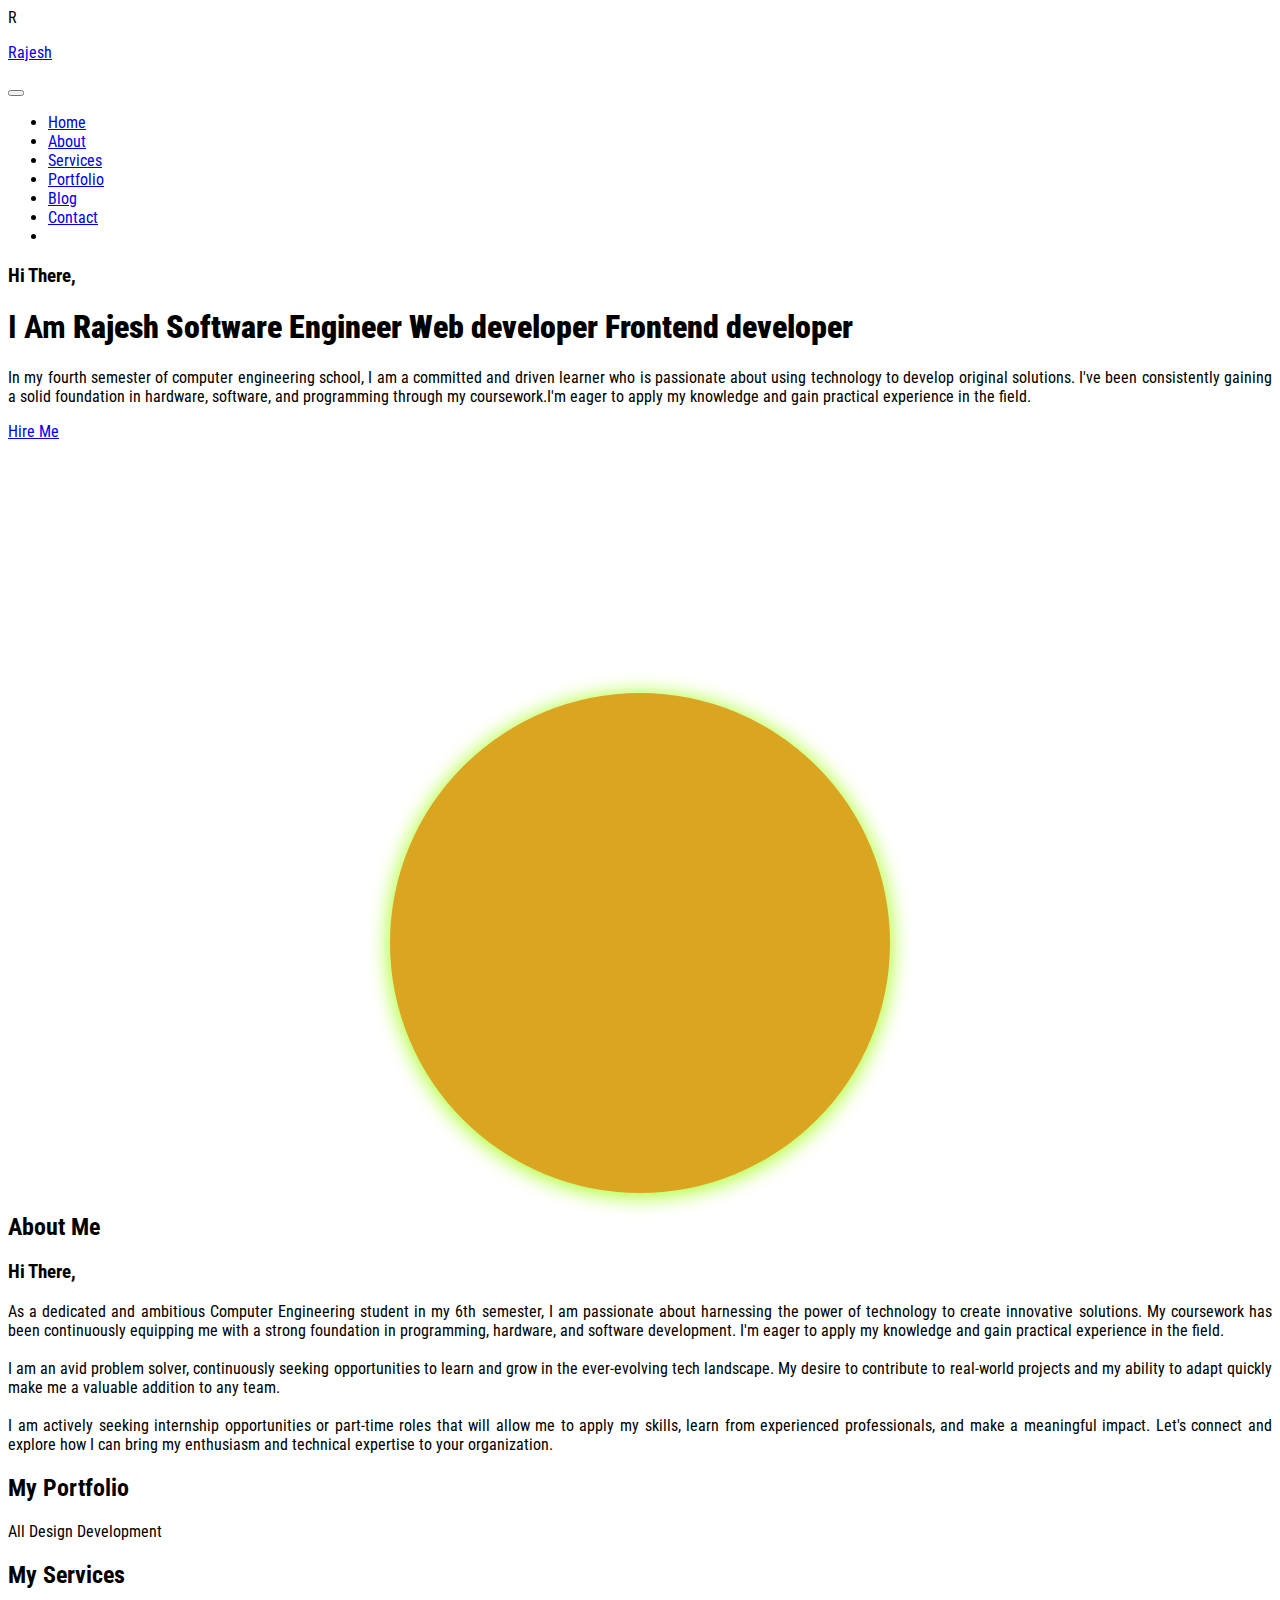
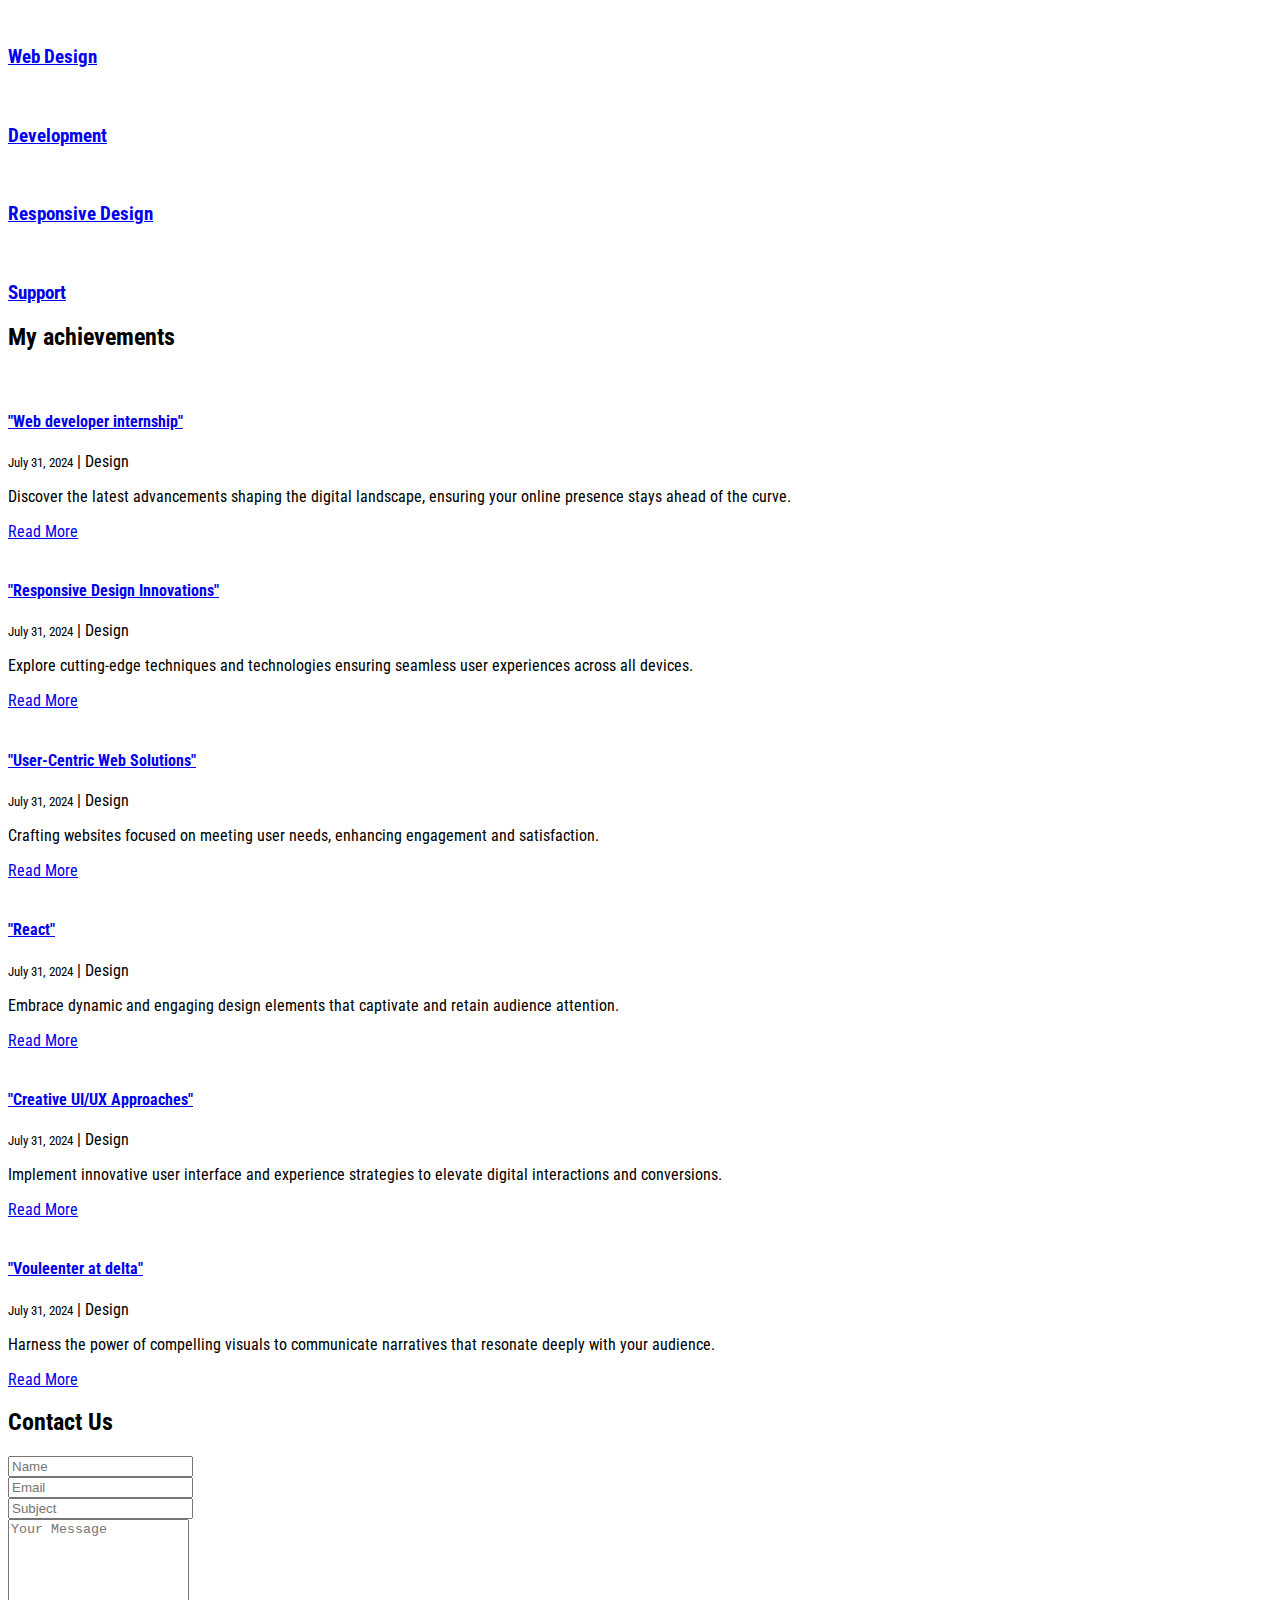
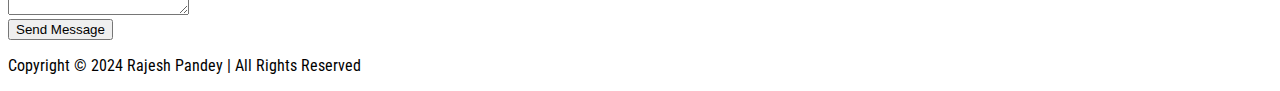
==== index2.html @ 18bfba1d "first-cmmit" ====
<!DOCTYPE html>
<html lang="en">
	<head>
		<!-- Required meta tags -->
		<meta charset="utf-8">
		<meta name="viewport" content="width=device-width, initial-scale=1, shrink-to-fit=no">

		<title>Rajesh's portfolio</title>
		<link rel="preconnect" href="https://fonts.googleapis.com">
<link rel="preconnect" href="https://fonts.gstatic.com" crossorigin>
<link href="https://fonts.googleapis.com/css2?family=Roboto+Condensed:ital,wght@0,100..900;1,100..900&display=swap" rel="stylesheet">
		<!-- Bootstrap CSS -->
		<link rel="stylesheet" type="text/css" href="assets/css/bootstrap.min.css" >	
		
		<!--Favicon for this site -->
		<link rel="icon" href="assets/img/favicon.jpeg"/>
		
		<!-- Fonts -->
		<link rel="stylesheet" type="text/css" href="assets/fonts/font-awesome.min.css">
		
		<!-- Icon -->
		<link rel="stylesheet" type="text/css" href="assets/fonts/simple-line-icons.css">
    <!-- Option 1: Include in HTML -->
    <link rel="stylesheet" href="https://cdn.jsdelivr.net/npm/bootstrap-icons@1.3.0/font/bootstrap-icons.css">
		
		<!-- Slicknav -->
		<link rel="stylesheet" type="text/css" href="assets/css/slicknav.css">
		
		<!-- Owl-carousel -->
		<link rel="stylesheet" type="text/css" href="assets/css/owl.carousel.min.css">
		<link rel="stylesheet" type="text/css" href="assets/css/owl.theme.default.min.css">
		
		<!-- Nivo Lightbox -->
		<link rel="stylesheet" type="text/css" href="assets/css/nivo-lightbox.css" >
		
		<!-- Text-animated -->
		<link rel="stylesheet" type="text/css" href="assets/css/animated-headline.css" >
		
		<!-- Normalize -->
		<link rel="stylesheet" type="text/css" href="assets/css/normalize.css">
		
		<!-- Animate -->
		<link rel="stylesheet" type="text/css" href="assets/css/animate.css">
		
		<!-- Main Style -->
		<link rel="stylesheet" type="text/css" href="assets/css/main.css">
		
		<!-- Responsive Style -->
		<link rel="stylesheet" type="text/css" href="assets/css/responsive.css">					
	<style>
    body{
		font-family: "Roboto Condensed", sans-serif;
	}
		.image-container {
    position: relative;
		margin-top: 20%;
  }
  
  .image-circle {
    width: 500px;
    height: 500px;
    background-color: goldenrod;
    border-radius: 50%;
    display: flex;
    justify-content: center;
    align-items: center;
    box-shadow: 0 2px 20px 2px greenyellow; /* Circle shadow */
    margin: 0 auto;
    position: relative;
  }
  .image-circle:hover{
    box-shadow: 0 2px 20px 2px violet;
    transition: all .3s ease; /* Circle shadow */
  }
  
  .profile-img {
    width: 460px;
    height: 460px;
    border-radius: 50%;
    object-fit: cover;
    position: absolute;
		top: 30px;
   
  }
  #toggle-page-btn{
    background-color: black;
  }
	@media only screen and (max-width: 505px) {
		.image-circle {
    width: 350px;
    height: 350px;}
		.profile-img {
			width: 320px;
			height: 305px;
		}
	}
	</style>
	</head>
  
	<body data-spy="scroll" data-offset="80">

		
			<!-- START PRELOADER -->
			<div class="preloader">
				<div class="loader">
					<div class="loader-outter"></div>
					<div class="loader-inner"></div>

					<span>R</span>
				
				</div>
			</div>
		<!-- END PRELOADER -->
		<!-- START NAVBAR -->
			<nav class="navbar navbar-toggleable-sm fixed-top navbar-light bg-faded site-navigation light_bg_menu">
				<div class="container">
					<a class="navbar-brand" href="index2.html"><p>Rajesh</p></a>          
				    <button class="navbar-toggler" type="button" data-toggle="collapse" data-target="#navbarCollapse" aria-controls="navbarCollapse" aria-expanded="false" aria-label="Toggle navigation">
						<span class="navbar-toggler-icon"></span>
				    </button>
				    <div class="collapse navbar-collapse justify-content-end" id="navbarCollapse">
						<ul class="navbar-nav">
						  <li class="nav-item"><a class="nav-link" href="#home">Home</a></li>
						  <li class="nav-item"><a class="nav-link" href="#about">About</a></li>
						  <li class="nav-item"><a class="nav-link" href="#services">Services</a></li>				
						  <li class="nav-item"><a class="nav-link" href="#portfolio">Portfolio</a></li>				  			
						  <li class="nav-item"><a class="nav-link" href="#blog">Blog</a></li>			
						  <li class="nav-item"><a class="nav-link" href="#contact">Contact</a></li>
              <li class="nav-item"><button id="toggle-page-btn" style="width: 35px;height: 5vh; border-radius: 50%; position: absolute; right: -15%; top: -5%;"></button></li> 
						</ul>
				    </div>
				</div>
			</nav>      
		<!-- END NAVBAR -->
		
		<!-- Hero Area Start -->
			<section id="home" class="light_bg">
				<div id="particles-js"></div>
				<div class="container">
					<div class="row">
						<div class="col-lg-6 col-md-6">
							<div class="banner_content">
								<h3>Hi There,</h3>
								<h1 class="cd-headline clip">
									<span class="fw_600">I Am</span>
									<span class="cd-words-wrapper">
										<b class="is-visible fw_600">Rajesh</b>
										<b class="fw_600">Software Engineer</b>
										<b class="fw_600">Web developer</b>
										<b class="fw_600">Frontend developer</b>
									</span>
								</h1>
								<p style="text-align: justify;">In my fourth semester of computer engineering school, I am a committed and driven learner who is passionate about using technology to develop original solutions. I've been consistently gaining a solid foundation in hardware, software, and programming through my coursework.I'm eager to apply my knowledge and gain practical experience in the field.</p>
								<a href="#contact" class="btn btn-secondary banner_btn">Hire Me</a>								
							</div>
						</div>
					  <div class="col-md-6 text-center">
							<div class="image-container">
								<div class="image-circle">
									<img src="/assets/img/mee.png" alt="Profile Picture" class="profile-img">
								</div>
							</div>
						</div>
					</div>
				</div>
				
			</section>
		<!-- Hero Area End -->
		<!-- Portfolio Section -->
   <!--About-->
		<section id="about" class="light_bg section-padding" >
			<div class="container">
				<h2 class="section-title wow flipInX" data-wow-delay="0.4s" ><span>About </span>Me</h2>
				<div class="row">
				
						<div class="banner_content" style="margin-top: 0%;">
							<h3 class="container">Hi There,</h3>
							<div class="controls text-center">
							<p style="text-align: justify;" class="container">
								<span class=" wow fadeInDown" data-wow-delay="0.5s">As a dedicated and ambitious Computer Engineering student in my 6th semester, I am passionate about harnessing the power of technology to create innovative solutions. My coursework has been continuously equipping me with a strong foundation in programming, hardware, and software development. I'm eager to apply my knowledge and gain practical experience in the field.
								</span>
             <br><br>
						 <span class=" wow fadeInUp" data-wow-delay="0.9s">
								I am an avid problem solver, continuously seeking opportunities to learn and grow in the ever-evolving tech landscape. My desire to contribute to real-world projects and my ability to adapt quickly make me a valuable addition to any team.</span>
								<br>
								<br>
							<span class=" wow fadeInDown" data-wow-delay="1.3s">I am actively seeking internship opportunities or part-time roles that will allow me to apply my skills, learn from experienced professionals, and make a meaningful impact. Let's connect and explore how I can bring my enthusiasm and technical expertise to your organization.</p>
							</div>			
						</div>
					</div>
			
			</div>
  </section>
	
		<!-- Portfolio Section -->
			<section id="portfolio" class="light_bg section-padding">
				<!-- Container Starts -->
				<div class="container">        
					<h2 class="section-title wow flipInX" data-wow-delay="0.4s">My <span>Portfolio</span></h2>
					<div class="row">          
						<div class="col-md-12">
							<!-- Portfolio Controller/Buttons -->
							<div class="controls text-center">
							  <a class="filter active btn btn-common" data-filter="all">
								All 
							  </a>
							  <a class="filter btn btn-common" data-filter=".design">
								Design 
							  </a>
							  <a class="filter btn btn-common" data-filter=".development">
								Development
							  </a>
							  
							</div>
             </div>
						</div>
            </div>
            </section>
       
						
		
		<!-- Services Section Start -->
		<section id="services" class="light_bg services section-padding">
			<h2 class="section-title wow flipInX" data-wow-delay="0.4s">My <span>Services</span></h2>
			<div class="container">
				<div class="row">
					<!-- Services item -->
					<div class="col-lg-6 col-md-4 col-xs-12">
						<div class="services-item wow fadeInDown" data-wow-delay="0.3s">
							<div class="icon">
								<img src="assets/img/service/icon-responsive.svg" alt=""/>
							</div>
							<div class="services-content">
								<h3><a href="#">Web Design</a></h3>
								
							</div>
						</div>
					</div>
				  <!-- Services item -->
					<div class="col-lg-6 col-md-6 col-xs-12">
						<div class="services-item wow fadeInDown" data-wow-delay="0.6s">
							<div class="icon">
								<img src="assets/img/service/icon-email.svg" alt=""/>
							</div>
							<div class="services-content">
								<h3><a href="#">Development</a></h3>
								
							</div>
						</div>
					</div>
					
					<!-- Services item -->
					<div class="col-lg-6 col-md-6 col-xs-12">
						<div class="services-item wow fadeInLeft" data-wow-delay="0.9s">
							<div class="icon">
								<img src="assets/img/service/icon-easy.svg" alt=""/>
							</div>
							<div class="services-content">
								<h3><a href="#">Responsive Design</a></h3>
							
							</div>
						</div>
					</div>
				
					<!-- Services item -->
					<div class="col-lg-6 col-md-6 col-xs-12">
						<div class="services-item wow fadeInRight" data-wow-delay="0.9s">
							<div class="icon"> 
								<img src="assets/img/service/icon-responsive.svg" alt=""/>
							</div>
							<div class="services-content">
								<h3><a href="#">Support</a></h3>
								
							</div>
						</div>
					</div>
				</div>
			</div>
		</section>
	<!-- Services Section End -->
		
	
		
		
		<!-- START BLOG -->
			<div id="blog" class="light_bg blog-area section-padding">
				<h2 class="section-title wow flipInX" data-wow-delay="0.4s">My <span>achievements</span></h2>
				<div class="container">							
					<div class="row">
						<div class="col-lg-4 col-md-4 col-xs-12">
							<div class="single_blog wow fadeInLeft">
								<div class="blog-thumb">
									<div class="blog-image">
									   <a href="#"><img src="assets/img/b4.png" class="img-responsive" alt=""/></a>
									</div>
									<div class="blog-info">
										<a href="#"><h4>
											"Web developer internship"</h4></a>
										<small><i class="fa fa-clock-o"></i>July 31, 2024</small>
										<span>| Design</span>											
										<p>Discover the latest advancements shaping the digital landscape, ensuring your online presence stays ahead of the curve.</p>
										<a href="#" class="btn blog_btn btn-secondary">Read More</a>
									</div>
								</div>
							</div>
						</div>
						<div class="col-lg-4 col-md-4 col-xs-12">
							<div class="single_blog wow fadeInUp">
								<div class="blog-thumb">
									<div class="blog-image">
									   <a href="#"><img src="assets/img/b3.png" class="img-responsive" alt=""/></a>
									</div>
									<div class="blog-info">
										<a href="#"><h4>"Responsive Design Innovations"</h4></a>
										<small><i class="fa fa-clock-o"></i>July 31, 2024</small>
										<span>| Design</span>											
										<p> Explore cutting-edge techniques and technologies ensuring seamless user experiences across all devices.</p>
										<a href="#" class="btn blog_btn btn-secondary">Read More</a>
									</div>
								</div>
							</div>
						</div>
						<div class="col-lg-4 col-md-4 col-xs-12">
							<div class="single_blog wow fadeInRight">
								<div class="blog-thumb">
									<div class="blog-image">
									   <a href="#"><img src="assets/img/b5.png" class="img-responsive" alt=""/></a>
									</div>
									<div class="blog-info">
										<a href="#"><h4>"User-Centric Web Solutions"</h4></a>
										<small><i class="fa fa-clock-o"></i>July 31, 2024</small>
										<span>| Design</span>											
										<p> Crafting websites focused on meeting user needs, enhancing engagement and satisfaction.</p>
										<a href="#" class="btn blog_btn btn-secondary">Read More</a>
									</div>
								</div>
							</div>
						</div>
					</div>
				</div><!--- END CONTAINER -->	

				<div class="container">							
					<div class="row">
						<div class="col-lg-4 col-md-4 col-xs-12">
							<div class="single_blog wow fadeInLeft">
								<div class="blog-thumb">
									<div class="blog-image">
									   <a href="#"><img src="assets/img/b8.jpg" class="img-responsive" alt=""/></a>
									</div>
									<div class="blog-info">
										<a href="#"><h4>"React"</h4></a>
										<small><i class="fa fa-clock-o"></i>July 31, 2024</small>
										<span>| Design</span>											
										<p> Embrace dynamic and engaging design elements that captivate and retain audience attention.</p>
										<a href="https://www.instagram.com/the_gaurav_codes/?igsh=MWs2NnpxZHd4YWh4cg%3D%3D" class="btn blog_btn btn-secondary">Read More</a>
									</div>
								</div>
							</div>
						</div>
						<div class="col-lg-4 col-md-4 col-xs-12">
							<div class="single_blog wow fadeInUp">
								<div class="blog-thumb">
									<div class="blog-image">
									   <a href="#"><img src="assets/img/b7.png" class="img-responsive" alt=""/></a>
									</div>
									<div class="blog-info">
										<a href="#"><h4>"Creative UI/UX Approaches"</h4></a>
										<small><i class="fa fa-clock-o"></i>July 31, 2024</small>
										<span>| Design</span>											
										<p>Implement innovative user interface and experience strategies to elevate digital interactions and conversions.</p>
										<a href="#" class="btn blog_btn btn-secondary">Read More</a>
									</div>
								</div>
							</div>
						</div>
						<div class="col-lg-4 col-md-4 col-xs-12">
							<div class="single_blog wow fadeInRight">
								<div class="blog-thumb">
									<div class="blog-image">
									   <a href="#"><img src="assets/img/b2.png" class="img-responsive" alt=""/></a>
									</div>
									<div class="blog-info">
										<a href="#"><h4>"Vouleenter at delta"</h4></a>
										<small><i class="fa fa-clock-o"></i>July 31, 2024</small>
										<span>| Design</span>											
										<p>Harness the power of compelling visuals to communicate narratives that resonate deeply with your audience.</p>
										<a href="#" class="btn blog_btn btn-secondary">Read More</a>
									</div>
								</div>
							</div>
						</div>
					</div>
				</div><!--- END CONTAINER -->	
			</div>
		<!-- END BLOG -->

   

		<!-- Contact Section Start -->
			<section id="contact" class="light_bg section-padding">      
				<div class="contact-form">
					<div class="container">
						<h2 class="section-title wow flipInX" data-wow-delay="0.4s">Contact <span>Us</span></h2>  
						<style>
							.center-div {
							  margin: 0 auto; /* This will center the div horizontally */
							  max-width: 100%; /* Ensures the div doesn't exceed the width of its container */
							  /* Add any additional styling you need */
							}
						  </style>
						<div class="row contact-form-area">   												
							<div class="col-md-12 col-lg-8 col-sm-8 center-div">
								<div class="contact_form wow fadeInLeft">
									<form action="https://api.web3forms.com/submit" method="POST">
										<input type="hidden" name="access_key" value="73966fe9-683a-4d85-af92-bd283aa87a34">
										<div class="contact_input_area">
											<div id="success_fail_info"></div>
											<div class="row">
												<!-- Form Group -->
												<div class="col-12">
													<div class="form-group">
														<input type="text" name="name" class="form-control" placeholder="Name" required="required">
													</div>
												</div>
												<!-- Form Group -->
												<div class="col-12 col-lg-6">
													<div class="form-group">
														<input type="email" name="email" class="form-control" placeholder="Email" required="required">
													</div>
												</div>
												<!-- Form Group -->
												<div class="col-12 col-lg-6">
													<div class="form-group">
														<input type="text" name="subject" class="form-control" placeholder="Subject" required="required">
													</div>
												</div>
												<!-- Form Group -->
												<div class="col-12">
													<div class="form-group">
														<textarea rows="6" name="message" class="form-control" placeholder="Your Message" required="required"></textarea>
													</div>
												</div>
												<!-- Button -->
												<div class="col-12 text-center">
													<button type="submit" value="Send message" name="submit" id="submitButton" class="btn btn-secondary ct_btn" title="Submit Your Message!">Send Message</button>
												</div>
											</div>
										</div>
									</form>
								</div>
							</div>
							
						</div> 
					</div>
				</div>   
			</section>
		<!-- Contact Section End -->

		<!-- Footer Section Start -->
			<footer class="footer-area" style="background-color: white;">
				<div class="container">
					<div class="row">
						<div class="col-lg-12">
							<div class="footer-text text-center wow fadeInDown" data-wow-delay="0.3s">
								<p style="color: black;">Copyright &copy; 2024 Rajesh Pandey | All Rights Reserved</p>
							</div>
						</div>
					</div>
				</div>
			</footer>
		<!-- Footer Section End -->

		<!-- Go to Top Link -->
		<a href="#" class="back-to-top">
			<i class="fa fa-arrow-up"></i>
		</a>

		<!-- jQuery first, then Popper.js, then Bootstrap JS -->
		<script src="assets/js/jquery-min.js"></script>
		<script src="assets/js/popper.min.js"></script>
		<script src="assets/js/bootstrap.min.js"></script>
		<script src="assets/js/modernizr-2.8.3.min.js"></script>
		<script src="assets/js/particles.min.js"></script>
		<script src="assets/js/app.js"></script>
		<script src="assets/js/jquery.nav.js"></script>
		<script src="assets/js/smooth-scroll.js"></script>
		<script src="assets/js/owl.carousel.min.js"></script>
		<script src="assets/js/jquery.mixitup.js"></script>
		<script src="assets/js/animated-headline.js"></script>
		<script src="assets/js/jquery.counterup.min.js"></script>
		<script src="assets/js/waypoints.min.js"></script>
		<script src="assets/js/wow.js"></script>
		<script src="assets/js/jquery.easing.min.js"></script>  
		<script src="assets/js/nivo-lightbox.js"></script>
		<script src="assets/js/form-contact.js"></script>
		<script src="assets/js/main.js"></script>
		<script>
			document.getElementById('toggle-page-btn').addEventListener('click', () => {
				window.location.href = 'index.html'; // Redirect to index.html
			});
		</script>
	</body>

</html>
---- assets/css/responsive.css ----
/* only small desktops */
@media (min-width: 992px) and (max-width: 1199px) {
  #hero-area .contents .head-title {
    font-size: 40px;
  }
  .services-item .services-content h3 a {
    font-size: 14px;
  }
	.image-circle {
    width: 400px;
    height: 400px;}
		.profile-img {
			width: 360px;
			height: 360px;
		}
}

/* tablets */
@media (max-width: 991px) {
	.banner_content h1{
		font-size: 30px;
	}
	.banner_content p {
		max-width: 100%;
		margin: 0 auto;
	}
	.banner_content{
		margin-top: 130px;
	}
	.about-content {
		margin-top: 30px;
	}
	.section-title {
		font-size: 30px;
		margin-bottom: 30px;
	}
	.section-title:after {
		content: "";
		position: absolute;
		padding: 38px;
	}
	.services-item {
		margin-bottom: 30px;
	}
	.testimonial .description {
		text-align: center;
		padding: 20px 0;
	}
	.image-circle {
    width: 400px;
    height: 400px;}
		.profile-img {
			width: 360px;
			height: 360px;
		}
}

/* only small tablets */
@media (min-width: 768px) and (max-width: 991px) {
	.section-title {
		font-size: 30px;
		margin-bottom: 70px;
	}
	.services-item .services-content h3 a {
		font-size: 18px;
	}
	.services-item {
		margin-bottom: 30px;
	}
	.image-circle {
    width: 360px;
    height: 360px;}
		.profile-img {
			width: 300px;
			height: 300px;
		}
	
}

/* mobile or only mobile */
@media (max-width: 767px) {
	.navbar-light .navbar-nav .nav-link {
		color: #333;
		padding: 0 0 10px;
	}
	.funfact {
		margin-bottom: 30px;
	}
	.section-title {
		margin-bottom: 70px;
	}
	.navbar-brand img {
		margin: 5px 0;
	}
	.banner_content h1 {
		font-size: 60px;
	}
	.btn-common {
		font-size: 12px;
		padding: 8px 26px;
	}
	.blog-image img{
		width: 100%;
	}
	.single_blog {
		margin-bottom: 30px;
	}
	.blog-thumb h4{
		font-size: 18px;
	}
	.contact-form-area {
		padding: 40px 20px;
	}
	.footer-right-area {
		margin-bottom: 30px;
	}
	.image-circle {
    width: 360px;
    height: 360px;}
		.profile-img {
			width: 300px;
			height: 300px;
		}
}

@media only screen and (max-width: 505px) { 
	.banner_content h3{
		font-size: 18px;
	}
	.banner_content h1{
		font-size: 24px;
	}
	.about-content h3 {
		font-size: 22px;
		line-height: 30px;
	}
	.blog-thumb h4{
		font-size: 16px;
	}
	.contact-form-area h4{
		font-size: 14px;
	}
	.footer-right-contact .single-contact{
		margin: 10px 0px;
		padding: 3px 50px;
	}
	.footer-right-contact .single-contact p{
		font-size: 12px;
	}	

}
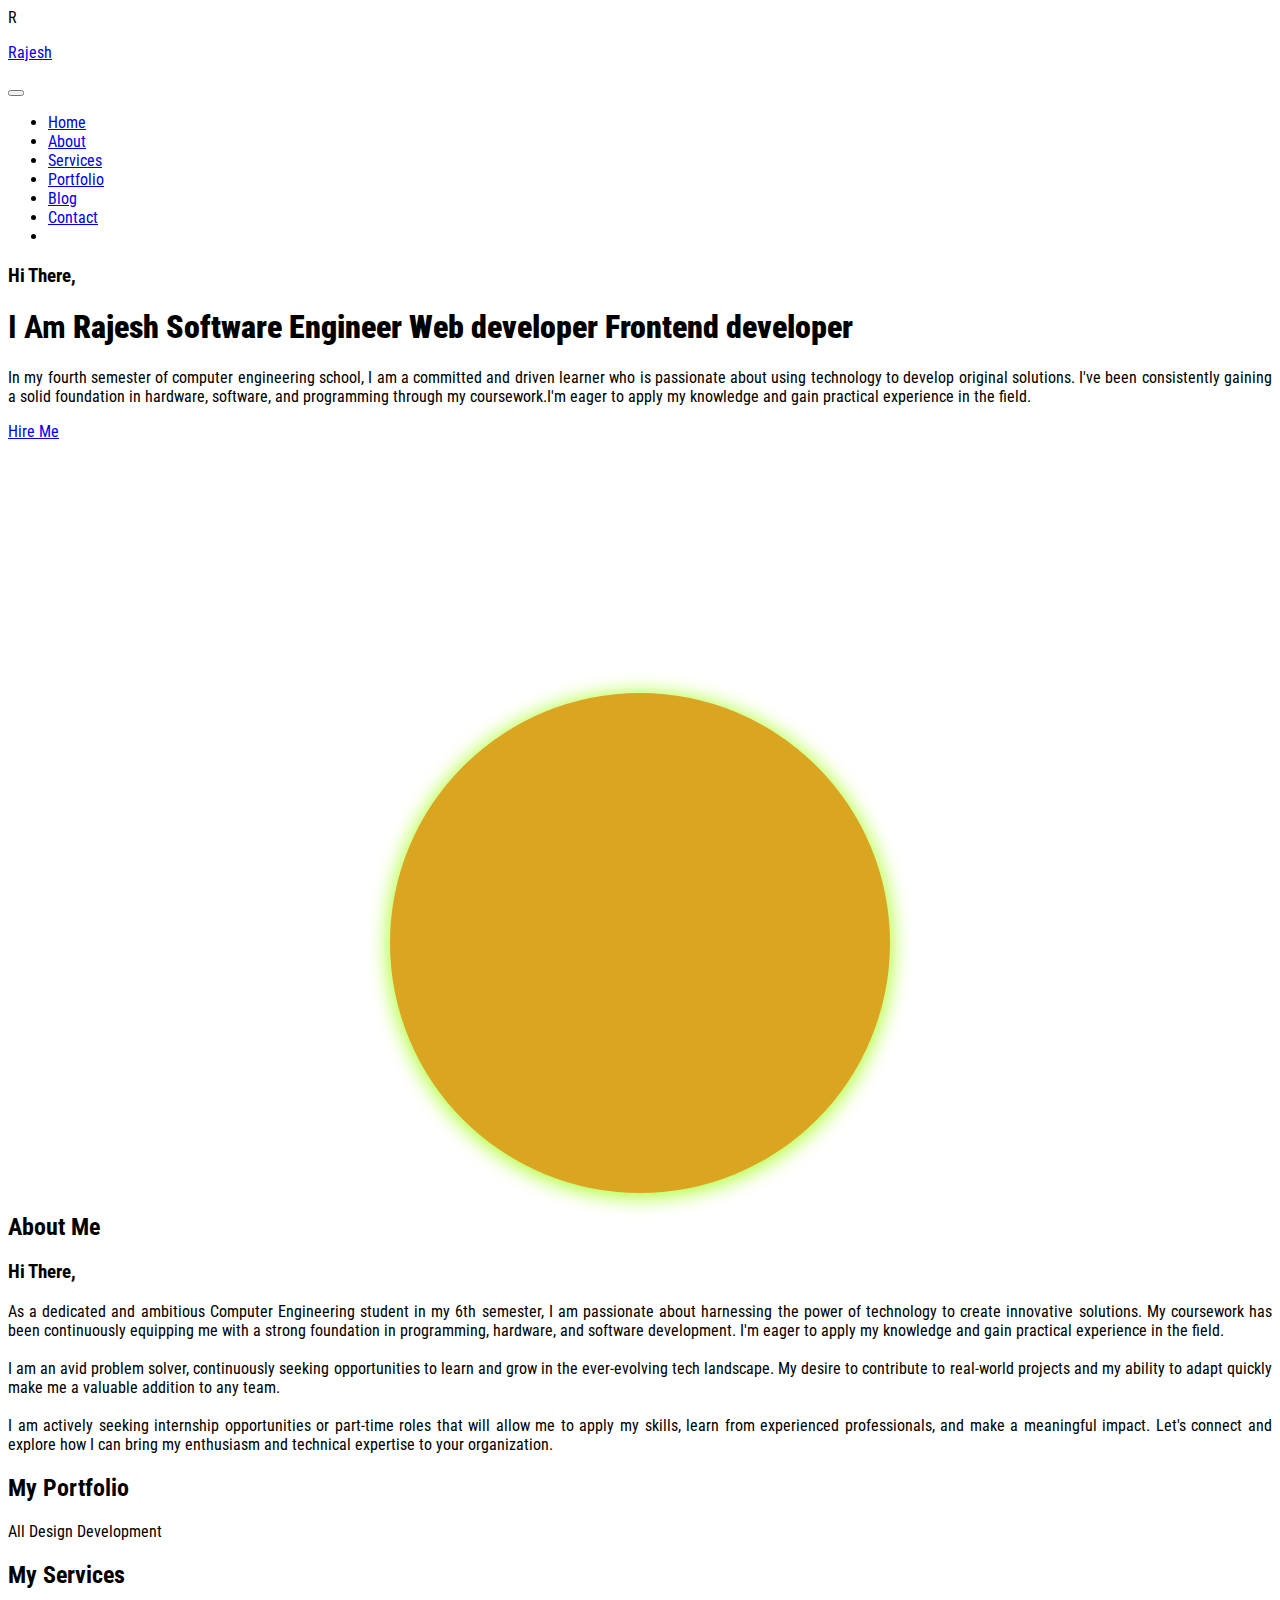
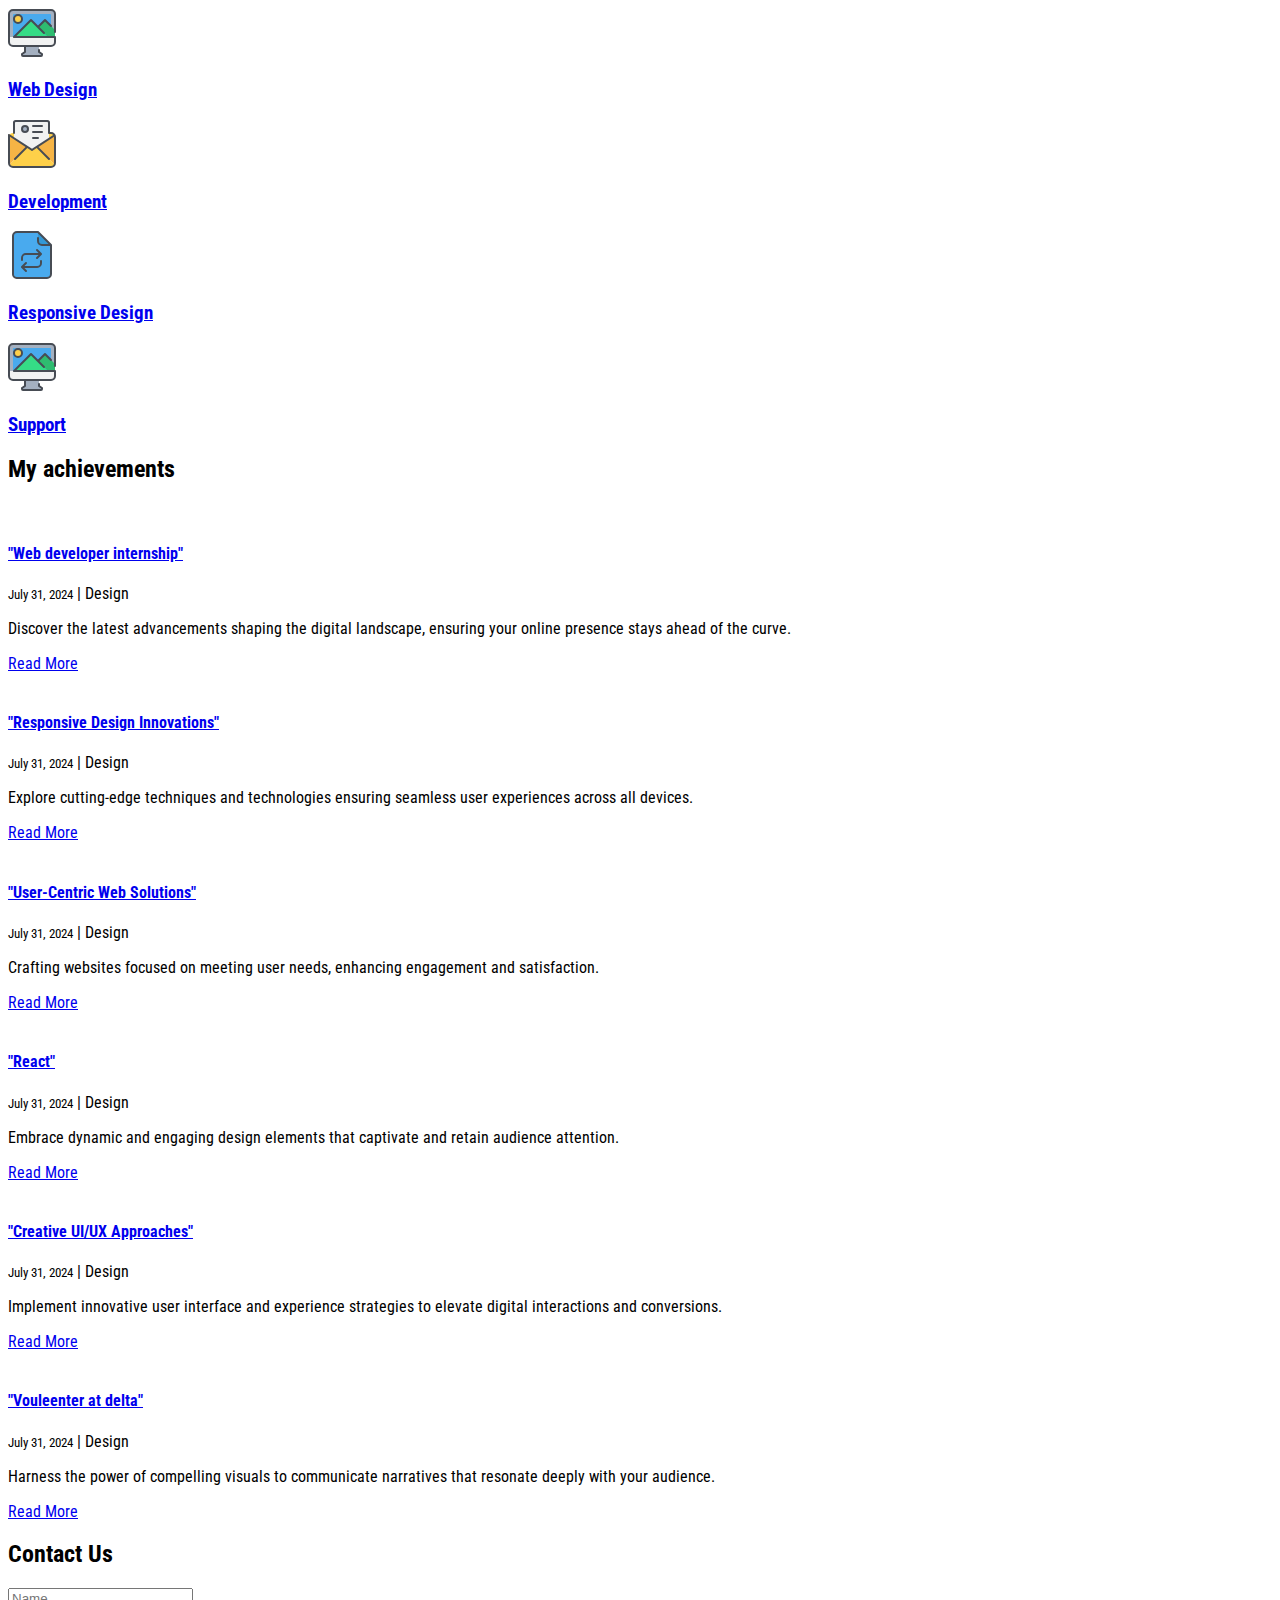
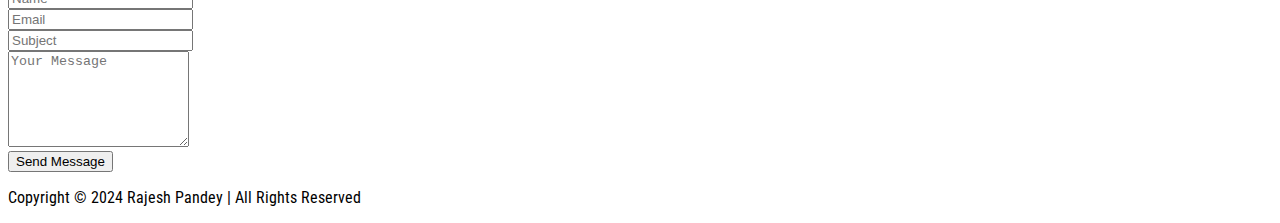
==== commit 0785c0ed: "first-cmmit" ====
--- a/index2.html
+++ b/index2.html
@@ -157,7 +157,7 @@
 					  <div class="col-md-6 text-center">
 							<div class="image-container">
 								<div class="image-circle">
-									<img src="/assets/img/mee.png" alt="Profile Picture" class="profile-img">
+									<img src="assets/i" alt="Profile Picture" class="profile-img">
 								</div>
 							</div>
 						</div>
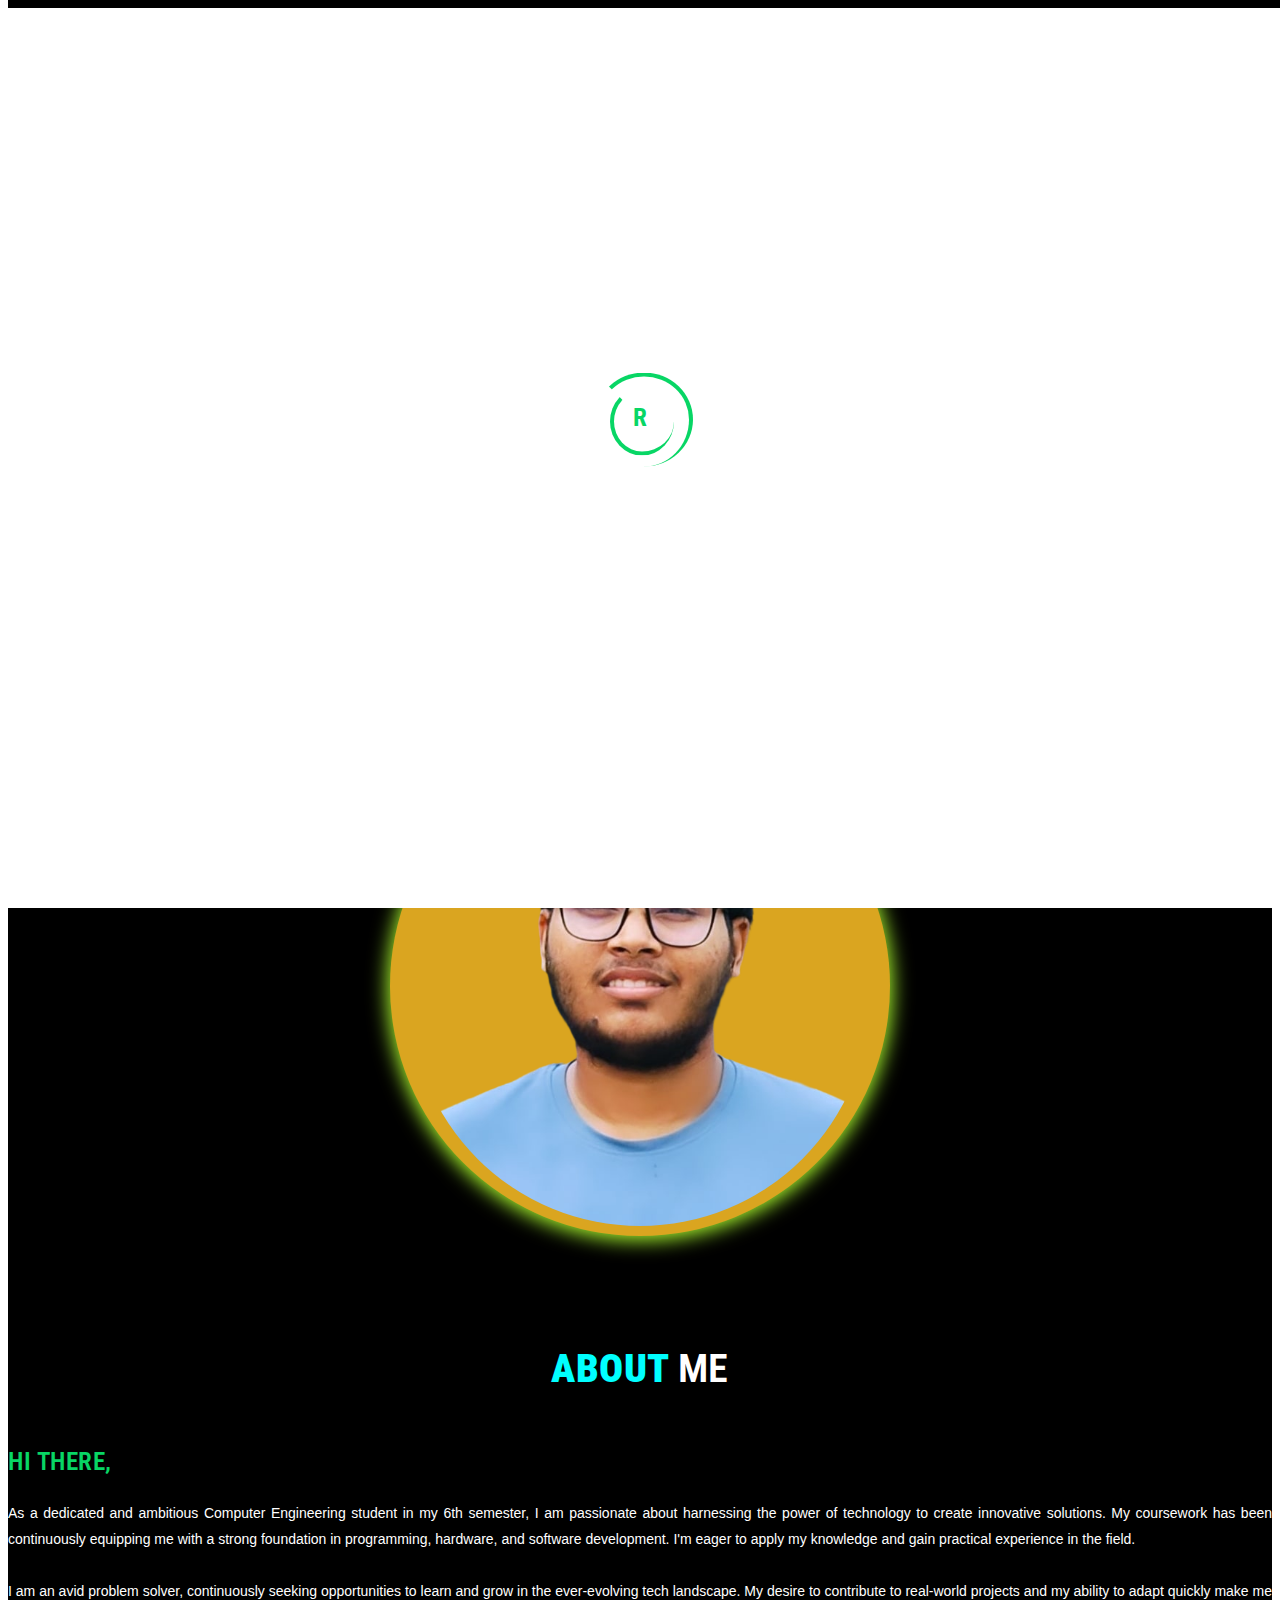
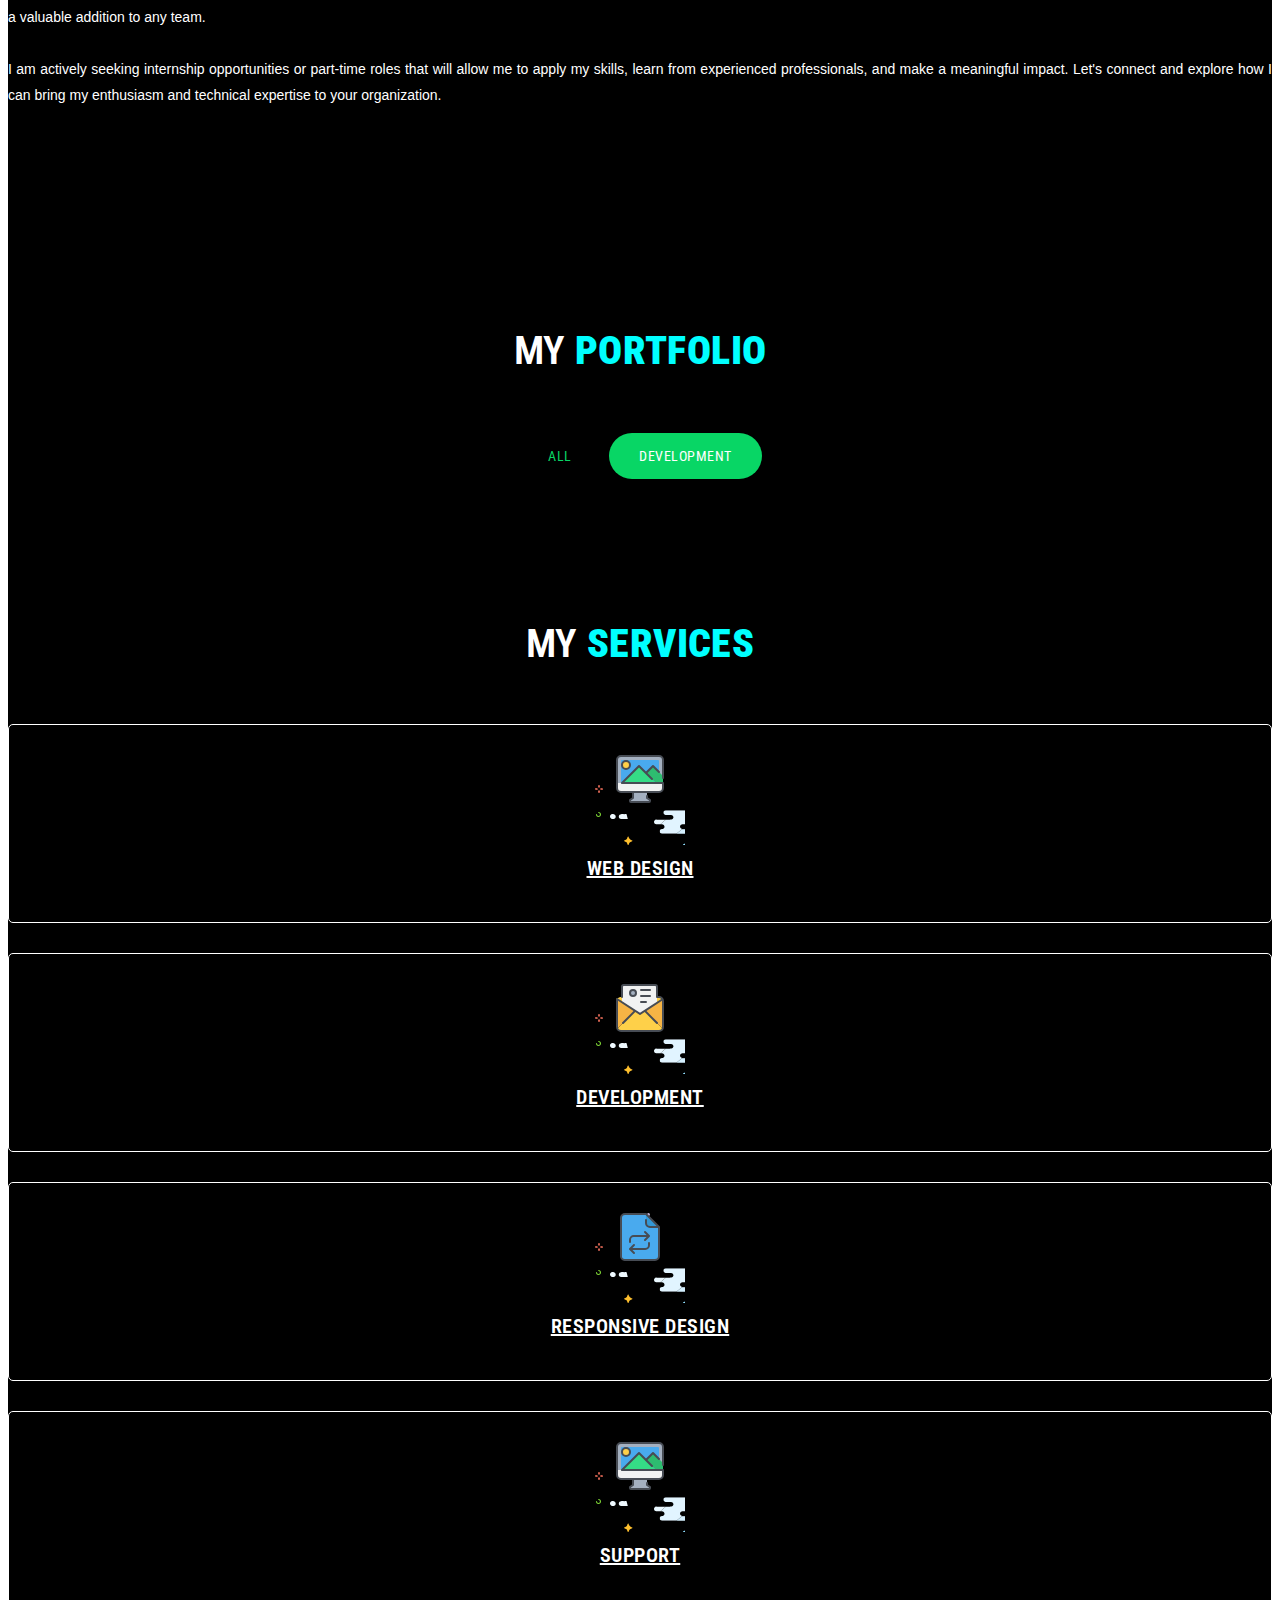
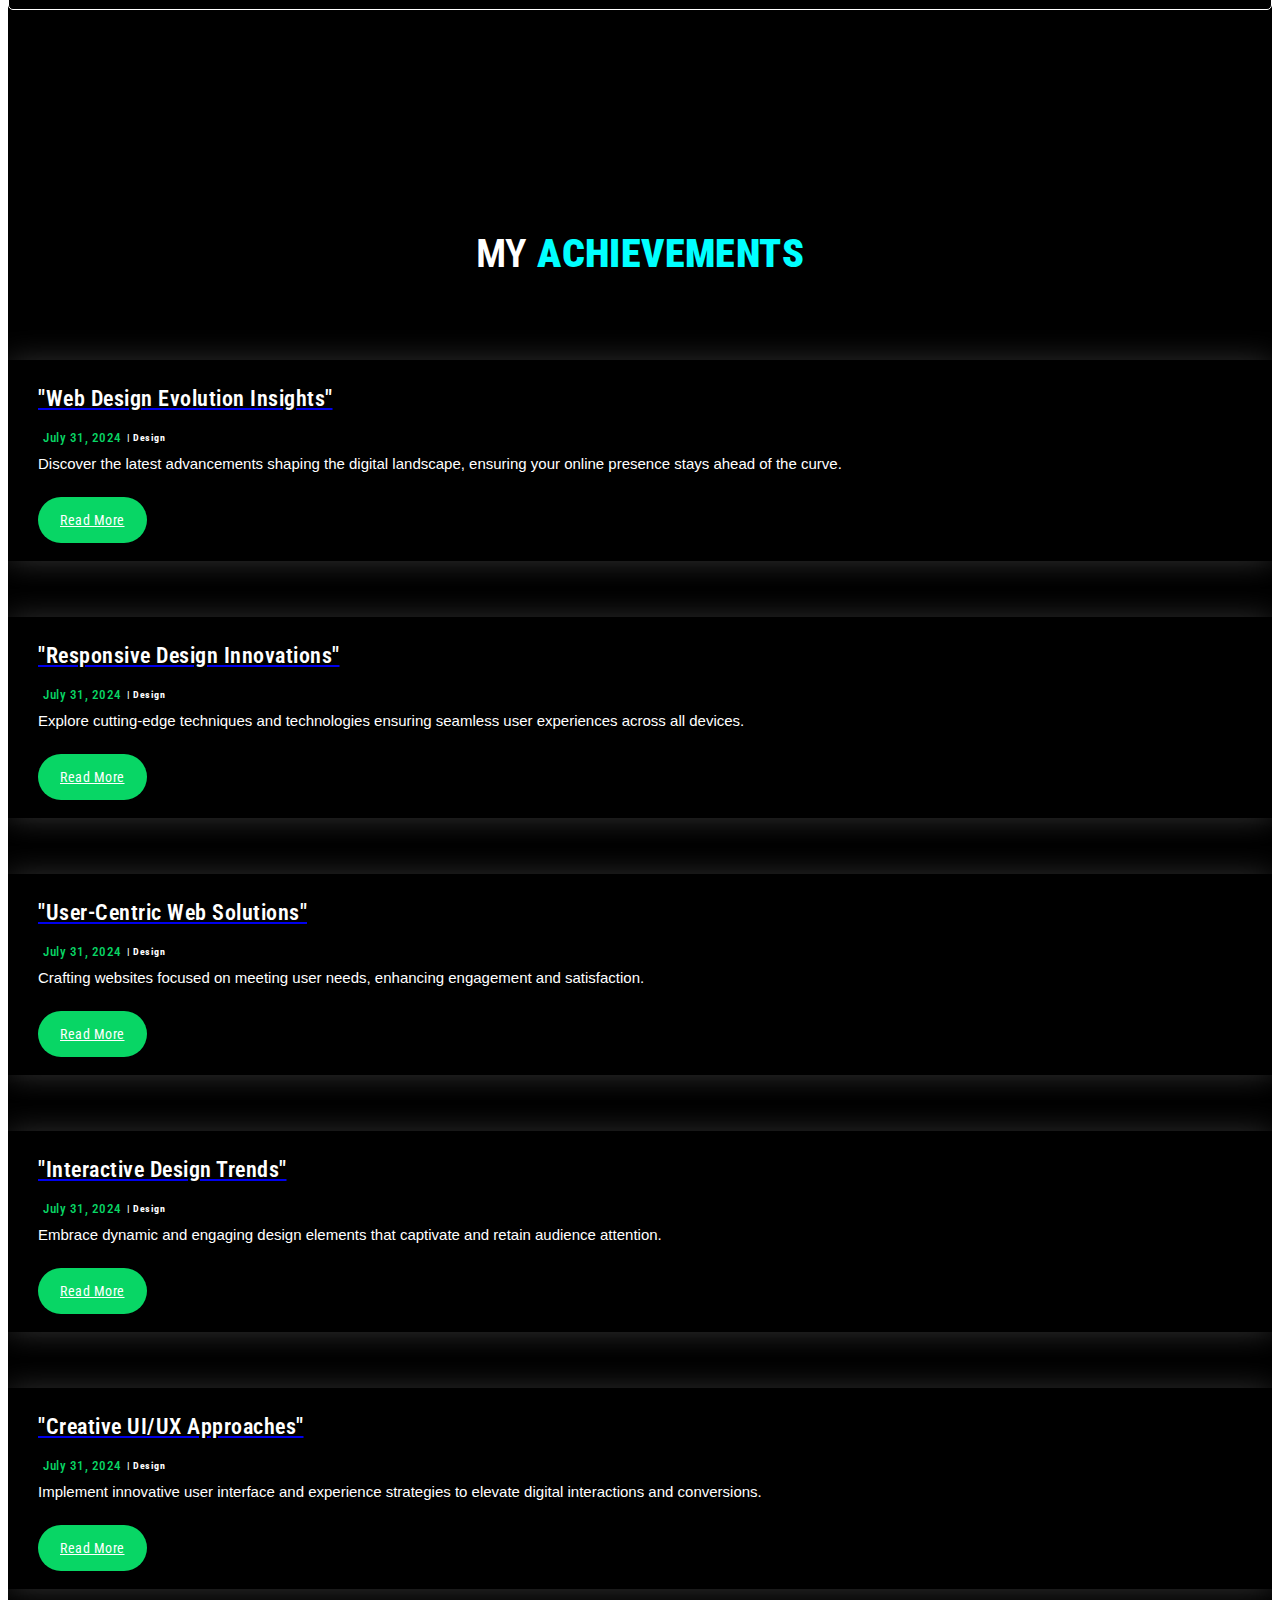
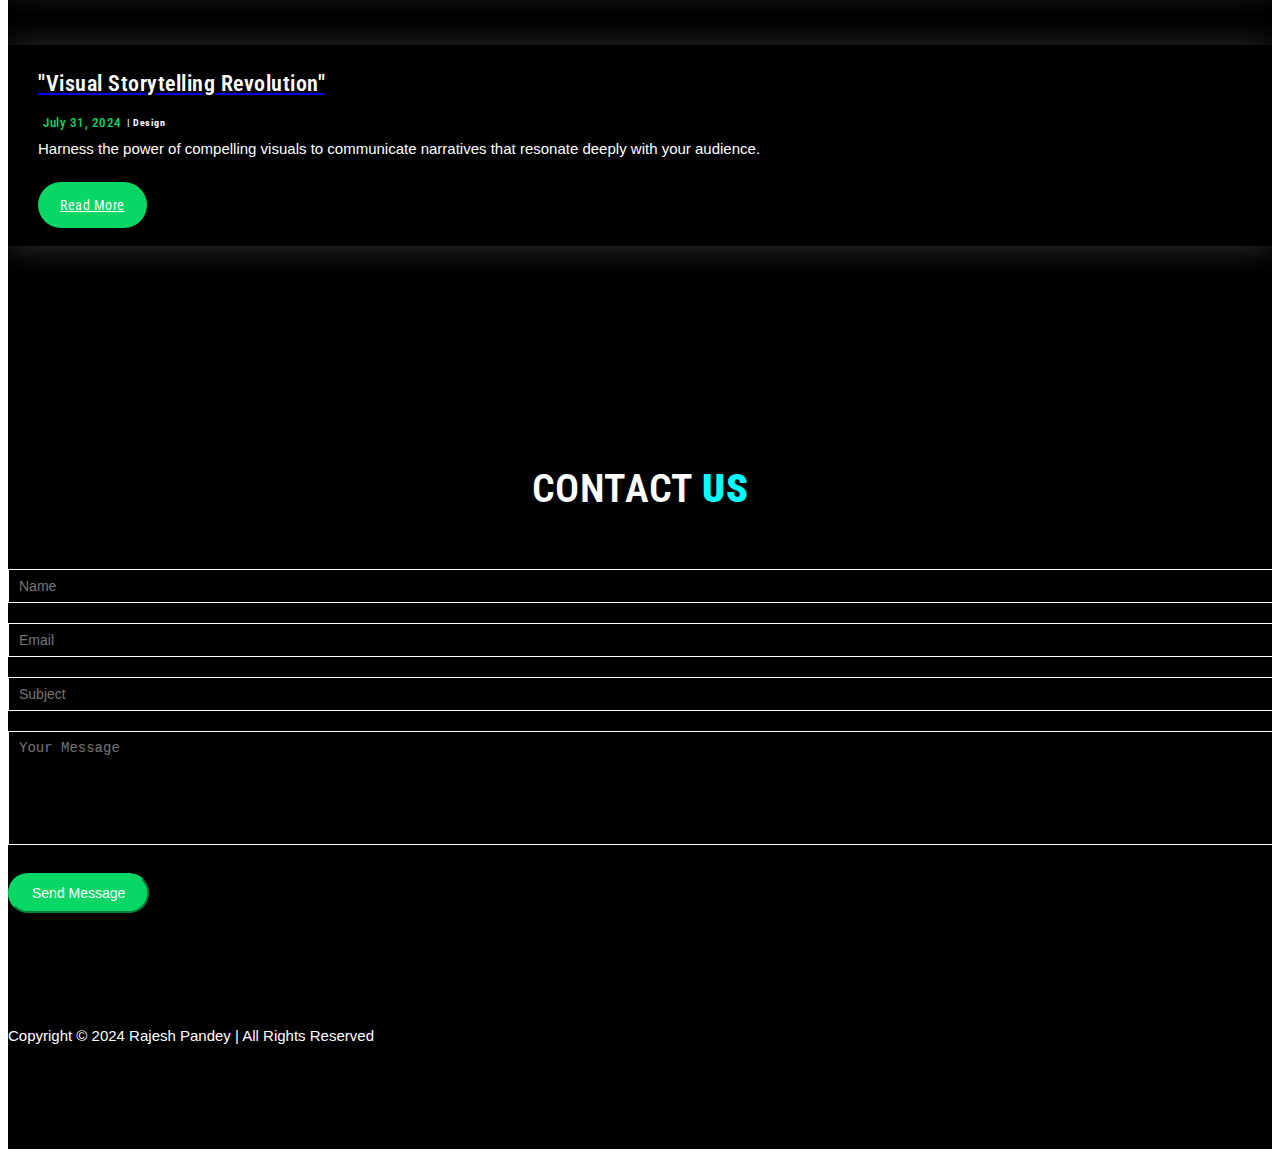
==== commit 79e85ac3: "first-cmmit" ====
--- a/index2.html
+++ b/index2.html
@@ -46,9 +46,11 @@
 		<link rel="stylesheet" type="text/css" href="assets/css/main.css">
 		
 		<!-- Responsive Style -->
-		<link rel="stylesheet" type="text/css" href="assets/css/responsive.css">					
+		<link rel="stylesheet" type="text/css" href="assets/css/responsive.css">									
 	<style>
-    body{
+		
+
+	body{
 		font-family: "Roboto Condensed", sans-serif;
 	}
 		.image-container {
@@ -68,11 +70,10 @@
     margin: 0 auto;
     position: relative;
   }
-  .image-circle:hover{
+	.image-circle:hover{
     box-shadow: 0 2px 20px 2px violet;
     transition: all .3s ease; /* Circle shadow */
   }
-  
   .profile-img {
     width: 460px;
     height: 460px;
@@ -82,25 +83,42 @@
 		top: 30px;
    
   }
-  #toggle-page-btn{
-    background-color: black;
+	#toggle-page-btn{
+    background-color: white;
+		color: black;
+		border-radius: 5px;
+		font-family: "Roboto Condensed", sans-serif;
+	 font-size: 1.125rem;
+		width: 5vw;
+		text-transform: capitalize;
+		
   }
-	@media only screen and (max-width: 505px) {
-		.image-circle {
-    width: 350px;
-    height: 350px;}
+	@media only screen and (max-width:578px){ 
+	.navbar-light .navbar-toggler{
+		
+	margin-left: 20rem;
+	margin-top: -2rem;
+	}
+#toggle-page-btn{
+		font-size: 20px;
+		width: 100vw;
+	 }
+	 .image-circle {
+    width: 340px;
+    height: 340px;}
 		.profile-img {
-			width: 320px;
+			width: 310px;
 			height: 305px;
 		}
+
 	}
+	
 	</style>
 	</head>
   
 	<body data-spy="scroll" data-offset="80">
 
-		
-			<!-- START PRELOADER -->
+		<!-- START PRELOADER -->
 			<div class="preloader">
 				<div class="loader">
 					<div class="loader-outter"></div>
@@ -110,11 +128,12 @@
 				
 				</div>
 			</div>
-		<!-- END PRELOADER -->
+		<!-- END PRELOADER -->		
+		
 		<!-- START NAVBAR -->
-			<nav class="navbar navbar-toggleable-sm fixed-top navbar-light bg-faded site-navigation light_bg_menu">
+			<nav class="navbar navbar-toggleable-sm fixed-top navbar-light bg-faded site-navigation dark_bg_menu">
 				<div class="container">
-					<a class="navbar-brand" href="index2.html"><p>Rajesh</p></a>          
+					<a class="navbar-brand font-effect-fire"><p>Rajesh</p></a>          
 				    <button class="navbar-toggler" type="button" data-toggle="collapse" data-target="#navbarCollapse" aria-controls="navbarCollapse" aria-expanded="false" aria-label="Toggle navigation">
 						<span class="navbar-toggler-icon"></span>
 				    </button>
@@ -126,7 +145,7 @@
 						  <li class="nav-item"><a class="nav-link" href="#portfolio">Portfolio</a></li>				  			
 						  <li class="nav-item"><a class="nav-link" href="#blog">Blog</a></li>			
 						  <li class="nav-item"><a class="nav-link" href="#contact">Contact</a></li>
-              <li class="nav-item"><button id="toggle-page-btn" style="width: 35px;height: 5vh; border-radius: 50%; position: absolute; right: -15%; top: -5%;"></button></li> 
+							<li class="nav-item"><button id="toggle-page-btn">Theme</button></li> 
 						</ul>
 				    </div>
 				</div>
@@ -134,7 +153,7 @@
 		<!-- END NAVBAR -->
 		
 		<!-- Hero Area Start -->
-			<section id="home" class="light_bg">
+			<section id="home" class="dark_bg" style="min-height: 100vh;">
 				<div id="particles-js"></div>
 				<div class="container">
 					<div class="row">
@@ -150,14 +169,14 @@
 										<b class="fw_600">Frontend developer</b>
 									</span>
 								</h1>
-								<p style="text-align: justify;">In my fourth semester of computer engineering school, I am a committed and driven learner who is passionate about using technology to develop original solutions. I've been consistently gaining a solid foundation in hardware, software, and programming through my coursework.I'm eager to apply my knowledge and gain practical experience in the field.</p>
-								<a href="#contact" class="btn btn-secondary banner_btn">Hire Me</a>								
+								<p style="text-align: justify;">In my sixth semester of computer engineering school, I am a committed and driven learner who is passionate about using technology to develop original solutions. I've been consistently gaining a solid foundation in hardware, software, and programming through my coursework.I'm eager to apply my knowledge and gain practical experience in the field.</p>
+								<a href="/assets/Rajesh's Resume.pdf"target="_blank"  class="btn btn-secondary banner_btn">View Resume</a>								
 							</div>
 						</div>
 					  <div class="col-md-6 text-center">
 							<div class="image-container">
 								<div class="image-circle">
-									<img src="assets/i" alt="Profile Picture" class="profile-img">
+									<img src="assets/img/mee.png" alt="Profile Picture" class="profile-img">
 								</div>
 							</div>
 						</div>
@@ -166,9 +185,8 @@
 				
 			</section>
 		<!-- Hero Area End -->
-		<!-- Portfolio Section -->
-   <!--About-->
-		<section id="about" class="light_bg section-padding" >
+		 <!--About-->
+		<section id="about" class="dark_bg section-padding" >
 			<div class="container">
 				<h2 class="section-title wow flipInX" data-wow-delay="0.4s" ><span>About </span>Me</h2>
 				<div class="row">
@@ -176,7 +194,7 @@
 						<div class="banner_content" style="margin-top: 0%;">
 							<h3 class="container">Hi There,</h3>
 							<div class="controls text-center">
-							<p style="text-align: justify;" class="container">
+							<p  class="container" style="text-align: justify; padding: auto;">
 								<span class=" wow fadeInDown" data-wow-delay="0.5s">As a dedicated and ambitious Computer Engineering student in my 6th semester, I am passionate about harnessing the power of technology to create innovative solutions. My coursework has been continuously equipping me with a strong foundation in programming, hardware, and software development. I'm eager to apply my knowledge and gain practical experience in the field.
 								</span>
              <br><br>
@@ -188,12 +206,10 @@
 							</div>			
 						</div>
 					</div>
-			
 			</div>
-  </section>
-	
+		</section>
 		<!-- Portfolio Section -->
-			<section id="portfolio" class="light_bg section-padding">
+			<section id="portfolio" class="dark_bg section-padding">
 				<!-- Container Starts -->
 				<div class="container">        
 					<h2 class="section-title wow flipInX" data-wow-delay="0.4s">My <span>Portfolio</span></h2>
@@ -204,23 +220,19 @@
 							  <a class="filter active btn btn-common" data-filter="all">
 								All 
 							  </a>
-							  <a class="filter btn btn-common" data-filter=".design">
-								Design 
-							  </a>
+							 
 							  <a class="filter btn btn-common" data-filter=".development">
 								Development
 							  </a>
 							  
 							</div>
-             </div>
-						</div>
-            </div>
-            </section>
-       
+							<!-- Portfolio Controller/Buttons Ends-->
+						</div>
+
 						
 		
 		<!-- Services Section Start -->
-		<section id="services" class="light_bg services section-padding">
+		<section id="services" class="dark_bg services section-padding">
 			<h2 class="section-title wow flipInX" data-wow-delay="0.4s">My <span>Services</span></h2>
 			<div class="container">
 				<div class="row">
@@ -283,7 +295,7 @@
 		
 		
 		<!-- START BLOG -->
-			<div id="blog" class="light_bg blog-area section-padding">
+			<div id="blog" class="dark_bg blog-area section-padding">
 				<h2 class="section-title wow flipInX" data-wow-delay="0.4s">My <span>achievements</span></h2>
 				<div class="container">							
 					<div class="row">
@@ -295,7 +307,7 @@
 									</div>
 									<div class="blog-info">
 										<a href="#"><h4>
-											"Web developer internship"</h4></a>
+											"Web Design Evolution Insights"</h4></a>
 										<small><i class="fa fa-clock-o"></i>July 31, 2024</small>
 										<span>| Design</span>											
 										<p>Discover the latest advancements shaping the digital landscape, ensuring your online presence stays ahead of the curve.</p>
@@ -348,7 +360,7 @@
 									   <a href="#"><img src="assets/img/b8.jpg" class="img-responsive" alt=""/></a>
 									</div>
 									<div class="blog-info">
-										<a href="#"><h4>"React"</h4></a>
+										<a href="#"><h4>"Interactive Design Trends"</h4></a>
 										<small><i class="fa fa-clock-o"></i>July 31, 2024</small>
 										<span>| Design</span>											
 										<p> Embrace dynamic and engaging design elements that captivate and retain audience attention.</p>
@@ -380,7 +392,7 @@
 									   <a href="#"><img src="assets/img/b2.png" class="img-responsive" alt=""/></a>
 									</div>
 									<div class="blog-info">
-										<a href="#"><h4>"Vouleenter at delta"</h4></a>
+										<a href="#"><h4>"Visual Storytelling Revolution"</h4></a>
 										<small><i class="fa fa-clock-o"></i>July 31, 2024</small>
 										<span>| Design</span>											
 										<p>Harness the power of compelling visuals to communicate narratives that resonate deeply with your audience.</p>
@@ -397,7 +409,7 @@
    
 
 		<!-- Contact Section Start -->
-			<section id="contact" class="light_bg section-padding">      
+			<section id="contact" class="dark_bg section-padding">      
 				<div class="contact-form">
 					<div class="container">
 						<h2 class="section-title wow flipInX" data-wow-delay="0.4s">Contact <span>Us</span></h2>  
@@ -457,12 +469,12 @@
 		<!-- Contact Section End -->
 
 		<!-- Footer Section Start -->
-			<footer class="footer-area" style="background-color: white;">
+			<footer class="footer-area">
 				<div class="container">
 					<div class="row">
 						<div class="col-lg-12">
 							<div class="footer-text text-center wow fadeInDown" data-wow-delay="0.3s">
-								<p style="color: black;">Copyright &copy; 2024 Rajesh Pandey | All Rights Reserved</p>
+								<p>Copyright &copy; 2024 Rajesh Pandey | All Rights Reserved</p>
 							</div>
 						</div>
 					</div>
@@ -474,6 +486,7 @@
 		<a href="#" class="back-to-top">
 			<i class="fa fa-arrow-up"></i>
 		</a>
+
 
 		<!-- jQuery first, then Popper.js, then Bootstrap JS -->
 		<script src="assets/js/jquery-min.js"></script>
@@ -501,4 +514,4 @@
 		</script>
 	</body>
 
-</html>+</html>
--- a/assets/css/main.css
+++ b/assets/css/main.css
@@ -0,0 +1,957 @@
+/***************************************
+========================================
+
+	Author Name   : Themeplaza
+	This is HTML5 template
+	Template Name : Roton Personal Portfolio Template
+	Version: 1.0
+	
+****************************************
+=======================================/
+
+
+/* ----------------------------------------------------------------
+
+ ==> Table Of Content
+
+	01. Default
+	02. Header
+	03. Banner
+	04. About
+	05. Service
+	06. Portfolio 
+	07. Resume
+	08. Testimonial
+	09. Blog
+	10. Contact
+	11. Footer
+ 
+
+---------------------------------------------------------------- */
+/* ==========================================================================
+01. Start Default CSS Area
+========================================================================== */
+html{
+	overflow-x: hidden;
+}
+body{
+	font-family: 'roborto', sans-serif;
+    font-size: 15px;
+    line-height: 26px;
+    font-weight: 400;
+    letter-spacing: 0.5px;
+    color: #333333;
+    overflow-x: hidden;
+}
+h1,
+h2,
+h3,
+h4,
+h5,
+h6{
+	color: #333333;
+	font-weight: 600;
+}
+.fw_300{
+	font-weight: 300;
+}
+.fw_600{
+	font-weight: 600;
+}
+a{
+	-webkit-transition: all 0.2s linear;
+	-moz-transition: all 0.2s linear;
+	-o-transition: all 0.2s linear;
+	transition: all 0.2s linear;
+}
+a:hover{
+	text-decoration: none;
+}
+a a:focus{
+	outline: none;
+}
+img{
+    max-width: 100%;
+	height: auto;
+}
+p{
+	font-weight: 400;
+	font-family: 'Poppins', sans-serif;
+    margin: 0;
+    font-size: 15px;
+    color: #333333;
+    letter-spacing: 0;
+}
+ul, ol{
+	list-style: outside none none;
+	margin: 0;
+	padding: 0;
+}
+ul li, ol li{
+	list-style: none;
+}
+.gray_bg{
+	background: #fcfcfc;
+}
+.dark_bg{
+	background: #000;
+}
+/*START PRELOADER DESIGN*/
+.preloader {
+  position: fixed;
+  left: 0;
+  width: 0;
+  height: 100%;
+  width: 100%;
+  text-align: center;
+  z-index: 9999999;
+  background-color: transparent;
+  -webkit-transition: .9s;
+  transition: .9s;
+}
+
+.preloader .loader {
+  -webkit-transition: 0.5s;
+  transition: 0.5s;
+  position: absolute;
+  width: 90px;
+  height: 90px;
+  border-radius: 50%;
+  display: inline-block;
+  left: 0;
+  right: 0;
+  margin: 0 auto;
+  top: 45%;
+  -webkit-transform: translateY(-45%);
+          transform: translateY(-45%);
+}
+
+.preloader .loader .loader-outter {
+  position: absolute;
+  border: 4px solid #08d665;
+  border-left-color: transparent;
+  border-bottom: 0;
+  width: 100%;
+  height: 100%;
+  border-radius: 50%;
+  -webkit-animation: loader-outter 1s cubic-bezier(0.42, 0.61, 0.58, 0.41) infinite;
+          animation: loader-outter 1s cubic-bezier(0.42, 0.61, 0.58, 0.41) infinite;
+}
+
+.preloader .loader .loader-inner {
+  position: absolute;
+  border: 4px solid #08d665;
+  border-radius: 50%;
+  width: 60px;
+  height: 60px;
+  left: calc(50% - 30px);
+  top: calc(50% - 30px);
+  border-right: 0;
+  border-top-color: transparent;
+  -webkit-animation: loader-inner 1s cubic-bezier(0.42, 0.61, 0.58, 0.41) infinite;
+          animation: loader-inner 1s cubic-bezier(0.42, 0.61, 0.58, 0.41) infinite;
+}
+
+.preloader .loader span {
+  display: inline-block;
+  position: absolute;
+  left: 0;
+  right: 0;
+  margin: 0 auto;
+  top: 50%;
+  -webkit-transform: translateY(-50%);
+          transform: translateY(-50%);
+  color: #08d665;
+  font-size: 25px;
+  font-weight: 700;
+}
+
+.preloader::before, .preloader::after {
+  content: '';
+  position: absolute;
+  left: 0;
+  top: 0;
+  width: 60%;
+  height: 100%;
+  z-index: -1;
+  background: #fff;
+  -webkit-transition: .9s;
+  transition: .9s;
+}
+
+.preloader::after {
+  left: auto;
+  right: 0;
+}
+
+.preloader.preloader-deactivate {
+  visibility: hidden;
+}
+
+.preloader.preloader-deactivate::after, .preloader.preloader-deactivate::before {
+  width: 0;
+}
+
+.preloader.preloader-deactivate .loader {
+  opacity: 0;
+  visibility: hidden;
+}
+
+@-webkit-keyframes loader-outter {
+  0% {
+    -webkit-transform: rotate(0deg);
+            transform: rotate(0deg);
+  }
+  100% {
+    -webkit-transform: rotate(360deg);
+            transform: rotate(360deg);
+  }
+}
+
+@keyframes loader-outter {
+  0% {
+    -webkit-transform: rotate(0deg);
+            transform: rotate(0deg);
+  }
+  100% {
+    -webkit-transform: rotate(360deg);
+            transform: rotate(360deg);
+  }
+}
+
+@-webkit-keyframes loader-inner {
+  0% {
+    -webkit-transform: rotate(0deg);
+            transform: rotate(0deg);
+  }
+  100% {
+    -webkit-transform: rotate(-360deg);
+            transform: rotate(-360deg);
+  }
+}
+
+@keyframes loader-inner {
+  0% {
+    -webkit-transform: rotate(0deg);
+            transform: rotate(0deg);
+  }
+  100% {
+    -webkit-transform: rotate(-360deg);
+            transform: rotate(-360deg);
+  }
+}
+/* END PRELOADER DESIGN*/
+
+.hero-heading{
+	font-size: 48px;
+	font-weight: 700;
+	color: #fff;
+	text-transform: capitalize;
+	line-height: 70px;
+	letter-spacing: 0.1rem;
+}
+.hero-sub-heading{
+	font-size: 20px;
+	font-weight: 400;
+	color: #e6e6e6;
+	line-height: 45px;
+	letter-spacing: 0.1rem;
+}
+.section-titile-bg{
+	display: inline;
+	font-size: 115px;
+	font-weight: 700;
+	height: 100%;
+	left: -173px;
+	opacity: 0.1;
+	position: absolute;
+	top: -14px;
+	width: 100%;
+	text-align: center;
+}
+.section-title-header p{
+	text-align: center;
+	font-weight: 400;
+	line-height: 26px;
+	padding-bottom: 36px;
+}
+.section-title{
+    color: #222;
+	text-transform: uppercase;
+    font-size: 40px;
+    text-align: center;
+    letter-spacing: 0.4px;
+    line-height: 1;
+    margin-bottom: 60px;
+    font-weight: 600;
+}
+.dark_bg .section-title{
+	color: #fff;
+}
+.section-title span{
+	color: aqua;
+	font-weight: bolder;
+}
+.btn{
+    font-size: 14px;
+    padding: 10px 22px;
+    border-radius: 0px;
+    cursor: pointer;
+    font-weight: 400;
+    color: #fff;
+    border-radius: 30px;
+    text-transform: capitalize;
+    -webkit-transition: all 0.2s linear;
+    -moz-transition: all 0.2s linear;
+    -o-transition: all 0.2s linear;
+    transition: all 0.2s linear;
+    display: inline-block;
+}
+.btn:focus,
+.btn:active{
+	box-shadow: none;
+	outline: none;
+	color: #fff;
+}
+.btn-common{
+	font-size: 14px;
+    padding: 10px 30px;
+    border-radius: 0px;
+    cursor: pointer;
+    font-weight: 400;
+    color: #fff;
+    border-radius: 30px;
+    text-transform: uppercase;
+    -webkit-transition: all 0.2s linear;
+    -moz-transition: all 0.2s linear;
+    -o-transition: all 0.2s linear;
+    transition: all 0.2s linear;
+    display: inline-block;
+	background-color: #08d665;
+	position: relative;
+	z-index: 1;
+}
+button:focus{
+	outline: none !important;
+}
+.btn.btn-secondary{
+    background: #08d665;
+    border-color: #08d665;
+    color: #fff;
+}
+.btn.btn-secondary:hover{
+    box-shadow: 1px 5px 12px rgba(0,0,0, 0.15);
+}
+.btn-secondary.banner_btn{
+    background: orange;
+    border-color: aquamarine;
+	color: #fff;
+    text-transform: capitalize;
+    margin-top: 30px;
+	padding: 12px 32px;
+}
+/* ScrollToTop */
+
+a.back-to-top{
+	display: none;
+	position: fixed;
+	bottom: 18px;
+	right: 15px;
+	text-decoration: none;
+}
+a.back-to-top i{
+	display: block;
+	font-size: 18px;
+	width: 40px;
+	height: 40px;
+	line-height: 40px;
+	color: #fff;
+	background: yellowgreen;
+	border-radius: 20px;
+	text-align: center;
+	transition: all 0.2s ease-in-out;
+	-moz-transition: all 0.2s ease-in-out;
+	-webkit-transition: all 0.2s ease-in-out;
+	-o-transition: all 0.2s ease-in-out;
+	box-shadow: 0 0 4px rgba(0, 0, 0, 0.14), 0 4px 8px rgba(0, 0, 0, 0.28);
+}
+a.back-to-top:hover, a.back-to-top:focus{
+	text-decoration: none;
+}
+#loader{
+	position: fixed;
+	background: #fff;
+	top: 0;
+	left: 0;
+	width: 100%;
+	height: 100%;
+	z-index: 9999999999;
+}
+.square-spin{
+	position: absolute;
+	top: 50%;
+	left: 50%;
+	margin-left: -40px;
+	margin-top: -40px;
+}
+.square-spin img{
+	max-width: 64px;
+}
+/* Section-padding */
+.section-padding {
+    padding: 80px 0;
+}
+/* ==========================================================================
+01. End Default CSS Area
+========================================================================== */
+
+
+/* ==========================================================================
+02. Start Header Area
+========================================================================== */
+.navbar{
+    padding: 15px 0;
+}
+.navbar-brand p{
+    font-size: 28px;
+	text-transform: uppercase;
+    color: grey;
+    font-weight: 700;
+}
+.bg-faded{
+	background-color: transparent;
+	transition: all 0.3s ease 0s;
+}
+@media only screen and (max-width:768px){ 
+	.bg-faded {
+		background: #fff;
+		animation: fadeInDown 1s both 0.2s;
+	}
+}
+.navbar-light .navbar-nav .nav-link{
+    color: #333333;
+	text-transform: uppercase;
+	font-weight: 600;
+    font-size: 15px;
+    padding: 0 15px;
+}
+
+.dark_bg_menu .navbar-nav .nav-link{
+	color: #fff;
+}
+@media only screen and (max-width:768px){ 
+.navbar-light .navbar-nav .nav-link {color: #333;}
+}
+@media only screen and (max-width:480px) { 
+.navbar-light .navbar-nav .nav-link {padding: 8px 0px;}
+}
+.navbar-light .navbar-nav .nav-link:focus,
+.navbar-light .navbar-nav .nav-link:hover{
+	color: violet !important;
+	text-decoration: underline;
+	transition: all .4s ease;
+}
+.navbar-light .navbar-nav .active > .nav-link,
+.navbar-light .navbar-nav .nav-link.active,
+.navbar-light .navbar-nav .nav-link.open,
+.navbar-light .navbar-nav .open > .nav-link{
+	color: yellowgreen  !important;
+	text-decoration: overline;
+}
+.navbar-light .navbar-toggler{
+	border-color: #fff;
+	border-radius: 0px;
+}
+.navbar-light .navbar-toggler{
+	float: right;
+	margin: 14px;
+	cursor: pointer;
+    background-color: lightgoldenrodyellow;
+	border-color: #08d665;
+	border-radius: 0;
+}
+
+
+.navbar-light .navbar-toggler-icon{
+	background-image: url("data:image/svg+xml;charset=utf8,%3Csvg viewBox=\'0 0 32 32\' xmlns=\'http://www.w3.org/2000/svg\'%3E%3Cpath stroke=\'rgba(0, 0, 0, 0.5)\' stroke-width=\'2\' stroke-linecap=\'round\' stroke-miterlimit=\'10\' d=\'M4 8h24M4 16h24M4 24h24\'/%3E%3C/svg%3E");
+}
+.navbar-light .navbar-toggler i{
+	color: #333!important;
+}
+.site-navigation{
+    border-radius: 0px;
+}
+@media only screen and (max-width:480px){ 
+	.collapse.show{
+		display: block;
+		padding: 0!important;
+	}
+}
+.navbar-fixed{
+    z-index: 99999;
+    position: fixed;
+    width: 100%;
+	padding:20px 0;
+    top: 0;
+    -webkit-animation: fadeInDown 800ms;
+    animation: fadeInDown 800ms;
+    -webkit-backface-visibility: hidden;
+    border-radius: 0px;
+    background-color: #E0E5EC;
+	box-shadow:0 10px 40px rgba(0, 0, 0, 0.05);
+}
+.dark_bg_menu{
+	z-index: 99999;
+    position: fixed;
+    width: 100%;
+	padding:20px 0;
+    top: 0;
+    -webkit-animation: fadeInDown 800ms;
+    animation: fadeInDown 800ms;
+    -webkit-backface-visibility: hidden;
+    border-radius: 0px;
+    background-color: #000;
+	box-shadow:0 10px 40px rgba(0, 0, 0, 0.05);
+}
+@media only screen and (max-width:768px){ 
+	.navbar-fixed {background:#fff;}
+	.navbar-fixed.navbar-light .navbar-nav .nav-link{color:#333;}
+}
+.navbar-fixed.navbar-light .navbar-nav .nav-link{color:#333333;}
+.navbar-fixed.dark_bg_menu .navbar-nav .nav-link{color:#fff;}
+@media only screen and (max-width:768px){ 
+.navbar-fixed.navbar-light .navbar-nav .nav-link{color:#333;}
+}
+/* ==========================================================================
+02. End Header Area
+========================================================================== */
+
+
+/* ==========================================================================
+03. Start Banner Area
+========================================================================== */
+#particles-js{
+    position: absolute;
+    width: 100%;
+    height: 100%;
+	top: 0;
+}
+.banner_content{
+	margin-top: 230px;
+}
+.banner_content strong{
+    font-size: 30px;
+	color: #222;
+}
+.banner_content h1{
+	font-weight: 600;
+    color: #222;
+    font-size: 50px;
+    margin: 5px 0 10px;
+	text-transform: capitalize;
+}
+.dark_bg .banner_content h1{
+	color: #fff;
+}
+.banner_content h3{
+	color: #08d665;
+	text-transform: uppercase;
+	font-size: 25px;
+}
+.banner_content h1 span .fw_600{
+	font-weight: 600;
+}
+.cd-headline.clip .cd-words-wrapper::after{
+    content: '';
+    position: absolute;
+    top: 0;
+    right: 0;
+    width: 2px;
+    height: 100%;
+    background-color: #fff;
+}
+.banner_content p{
+    color: #333333;
+	font-size: 14px;
+    padding-bottom: 0;
+    max-width: 100%;
+}
+.dark_bg .banner_content p{
+	color: #fff;
+}
+.banner-images img{
+	margin-top: 90px;
+}
+/* ==========================================================================
+03. End Banner Area
+========================================================================== */
+
+
+
+
+
+/* ==========================================================================
+05. Start Service Area
+========================================================================== */
+.services-item{
+	border: 1px solid #ccc;
+    background: transparent;
+    border-radius: 5px;
+	margin-bottom: 30px;
+    padding: 30px 25px;
+    text-align: center;
+    transition: all 0.3s ease-in-out 0s;
+    -moz-transition: all 0.3s ease-in-out 0s;
+    -webkit-transition: all 0.3s ease-in-out 0s;
+    -o-transition: all 0.3s ease-in-out 0s;
+}
+.dark_bg .services-item{
+	border: 1px solid #fff;
+}
+.services-item:hover{
+	transform: translate(0, -10px);
+}
+.services-item .icon{
+    background: url(../img/service/service-icon-bg.svg) no-repeat;
+    width: 90px;
+    height: 90px;
+    display: inline-block;
+    line-height: 80px;
+    text-align: center;
+}
+.services-item .services-content h3{
+	margin-top: 10px;
+	margin-bottom: 10px;
+}
+.services-item .services-content h3 a{
+	text-transform: uppercase;
+	font-size: 20px;
+	color: #222;
+	transition: all 0.3s ease-in-out 0s;
+}
+.dark_bg .services-item .services-content h3 a{
+	color: #fff;
+}
+.services-item:hover .services-content h3 a{
+	color: #08d665;
+}
+.services-item .services-content p{
+	line-height: 22px;
+}
+.dark_bg .services-item .services-content p{
+	color: #fff;
+}
+/* ==========================================================================
+05. End Service Area
+========================================================================== */
+
+
+/* ==========================================================================
+06. Start Portfolio Area
+========================================================================== */
+.portfolio .mix{
+	padding: 10px;
+}
+.portfolio .portfolio-item .shot-item{
+	margin: 0px;
+}
+.portfolio .mix{
+	display: none;
+}
+.controls{
+    text-align: center;
+    padding-bottom: 30px;
+}
+.controls .active{
+	color: #08d665 !important;
+	border-color: #08d665;
+	background: transparent;
+}
+.controls .btn{
+	text-transform: uppercase;
+	margin: 2px;
+	color: #fff;
+}
+.controls:hover{
+	cursor: pointer;
+}
+.portfolio-img{
+	overflow: hidden;
+	display: block;
+	position: relative;
+}
+.portfolio-img img{
+	width: 100%;
+}
+.shot-item{
+	margin-right: 15px;
+	border-radius: 4px;
+	background: #fff;
+	position: relative;
+}
+.shot-item img{
+	width: 100%;
+}
+.shot-item .overlay{
+	position: absolute;
+	width: 100%;
+	height: 100%;
+	left: 0;
+	top: 0;
+	background: #08d665;
+	opacity: 0;
+	-webkit-transition: all 0.5s ease-in-out;
+	transition: all 0.5s ease-in-out;
+}
+.shot-item:hover .overlay{
+	opacity: 1;
+}
+.overlay{
+	opacity: 0;
+}
+.overlay .icons i{
+	height: 42px;
+	width: 42px;
+	line-height: 42px;
+	color: #08d665;
+	left: 50%;
+	margin-left: -24px;
+	margin-top: -24px;
+	top: 50%;
+	position: absolute;
+	z-index: 2;
+	cursor: pointer;
+	text-align: center;
+	font-size: 20px;
+	-webkit-transition: all 0.5s ease-in-out;
+	-moz-transition: all 0.5s ease-in-out;
+	transition: all 0.5s ease-in-out;
+	background: #fff;
+	border-radius: 25px;
+}
+.overlay .preview{
+	position: absolute;
+	left: 45%;
+	top: 50%;
+	color: #fff;
+}
+.overlay .link {
+	position: absolute;
+	left: 60%;
+	top: 50%;
+	color: #fff;
+}
+.shot-item:hover .overlay {
+	opacity: 1;
+}
+a:not([href]):not([tabindex]){
+	color: #fff;
+}
+a:not([href]):not([tabindex]):focus, a:not([href]):not([tabindex]):hover {
+	color: #fff;
+}
+/* ==========================================================================
+06. End Portfolio Area
+========================================================================== */
+
+
+
+
+
+/* ==========================================================================
+09. Start Blog Area
+========================================================================== */
+@media only screen and (max-width:480px) { 
+.single_blog {margin-bottom:30px;}
+}
+.single_blog{
+	transition: all 0.3s ease;
+	margin-bottom: 30px;
+}
+.blog-thumb{
+	background: transparent;
+	-webkit-box-shadow: 0 1px 30px rgba(0, 0, 0, 0.1);
+	-moz-box-shadow: 0 1px 30px rgba(0, 0, 0, 0.1);
+	box-shadow: 0 1px 30px rgba(0, 0, 0, 0.1);
+	border-radius: 3px;
+	text-align: left;
+	margin-bottom: 30px;
+}
+.blog-thumb small {
+	color: #08d665;
+	font-weight: 500;
+	display: block;
+}
+.blog-thumb small .fa {
+	margin-right: 5px;
+}
+.blog-thumb small,
+.blog-thumb small + span {
+	display: inline-block;
+	vertical-align: middle;
+}
+.blog-thumb small + span{
+	color: #333333;
+	font-size: 10px;
+	font-weight: bold;
+	text-transform: capitalize;
+	margin-left: 2px;
+}
+.dark_bg .blog-thumb small + span{
+	color: #fff;
+}
+.blog-thumb h4{
+	color: #222;
+    padding: 8px 0 12px;
+    font-size: 22px;
+    margin: 0;
+    transition: all 0.3s ease;
+    -webkit-transition: all 0.3s ease;
+}
+.dark_bg .blog-thumb h4{
+	color: #fff;
+}
+.single_blog:hover .blog-thumb h4{
+	color: #08d665;
+}
+.blog-info{
+	box-shadow: 0 1px 30px rgba(255, 255, 255, 0.2);
+	padding: 18px 30px;
+}
+.dark_bg .blog-info p{
+	color: #fff;
+}
+.blog-info .blog_btn{
+	margin: 20px 0px 0px 0px;
+}
+/* ==========================================================================
+09. End Blog Area
+========================================================================== */
+
+
+/* ==========================================================================
+10. Start Contact Area
+========================================================================== */
+#contact{
+	position: relative;
+	overflow: hidden;
+}
+#contact #contactForm{
+	margin-top: 30px;
+}
+.form-control{
+	background: transparent;
+	border: 1px solid #ccc;
+	width: 100%;
+	margin-bottom: 20px;
+	font-size: 14px;
+	border-radius: 0;
+	-webkit-transition: all 0.3s;
+	-moz-transition: all 0.3s;
+	transition: all 0.3s;
+	padding: 8px 10px;
+}
+.dark_bg .form-control{
+	border: 1px solid #fff;
+}
+.form-control:focus{
+	background: transparent;
+	color: #10bfcf;
+	box-shadow: none;
+	outline: none;
+	border-color: #08d665;
+}
+.contact-form-area{
+	background: transparent;
+}
+.contact-form-area h4{
+    font-size: 18px;
+    color: #222;
+    text-transform: uppercase;
+	margin: 10px 24px;
+}
+.dark_bg .contact-form-area h4{
+	color: #fff;
+}
+
+.footer-right-contact{
+    padding: 0px;
+    margin-top: 30px;
+}
+.footer-right-area{
+	border: 1px solid #ccc;
+	padding: 15px 10px;
+}
+.dark_bg .footer-right-area{
+	border: 1px solid #fff;
+}
+.footer-right-contact .single-contact{
+	margin: 10px 22px;
+	padding: 3px 55px;
+	position: relative;
+	color: #666;
+}
+.footer-right-contact .single-contact p{
+	margin-bottom: 5px;
+}
+.dark_bg .footer-right-contact .single-contact p{
+	color: #fff;
+}
+.footer-right-contact .single-contact p a{
+	color: #333333;
+}
+.dark_bg .footer-right-contact .single-contact p a{
+	color: #fff;
+}
+.footer-right-contact .contact-icon{
+	background: #08d665;
+	color: #fff;
+	border-radius: 50%;
+	font-size: 20px;
+	height: 40px;
+	left: 0;
+	padding-top: 8px;
+	position: absolute;
+	text-align: center;
+	top: 50%;
+	-webkit-transform: translateY(-50%);
+	transform: translateY(-50%);
+	width: 40px;
+}
+.text-danger{
+	font-size: 14px;
+	margin-top: 10px;
+}
+.list-unstyled li{
+	color: #d9534f;
+}
+#conatiner-map{
+	margin-top: 30px;
+	text-align: center;
+	background-color: #fff;
+	height: 370px;
+	-webkit-transition: all 0.3s;
+	-moz-transition: all 0.3s;
+	transition: all 0.3s;
+	z-index: 101;
+	width: 100%;
+}
+/* ==========================================================================
+10. End Contact Area
+========================================================================== */
+
+
+/* ==========================================================================
+11. Start Footer Area
+========================================================================== */
+.footer-area{
+	padding: 30px 0 20px;
+    background: #000;
+}
+.footer-area .footer-text p{
+	font-size: 15px;
+	color: #fff;
+}
+/* ==========================================================================
+11. End Footer Area
+========================================================================== */
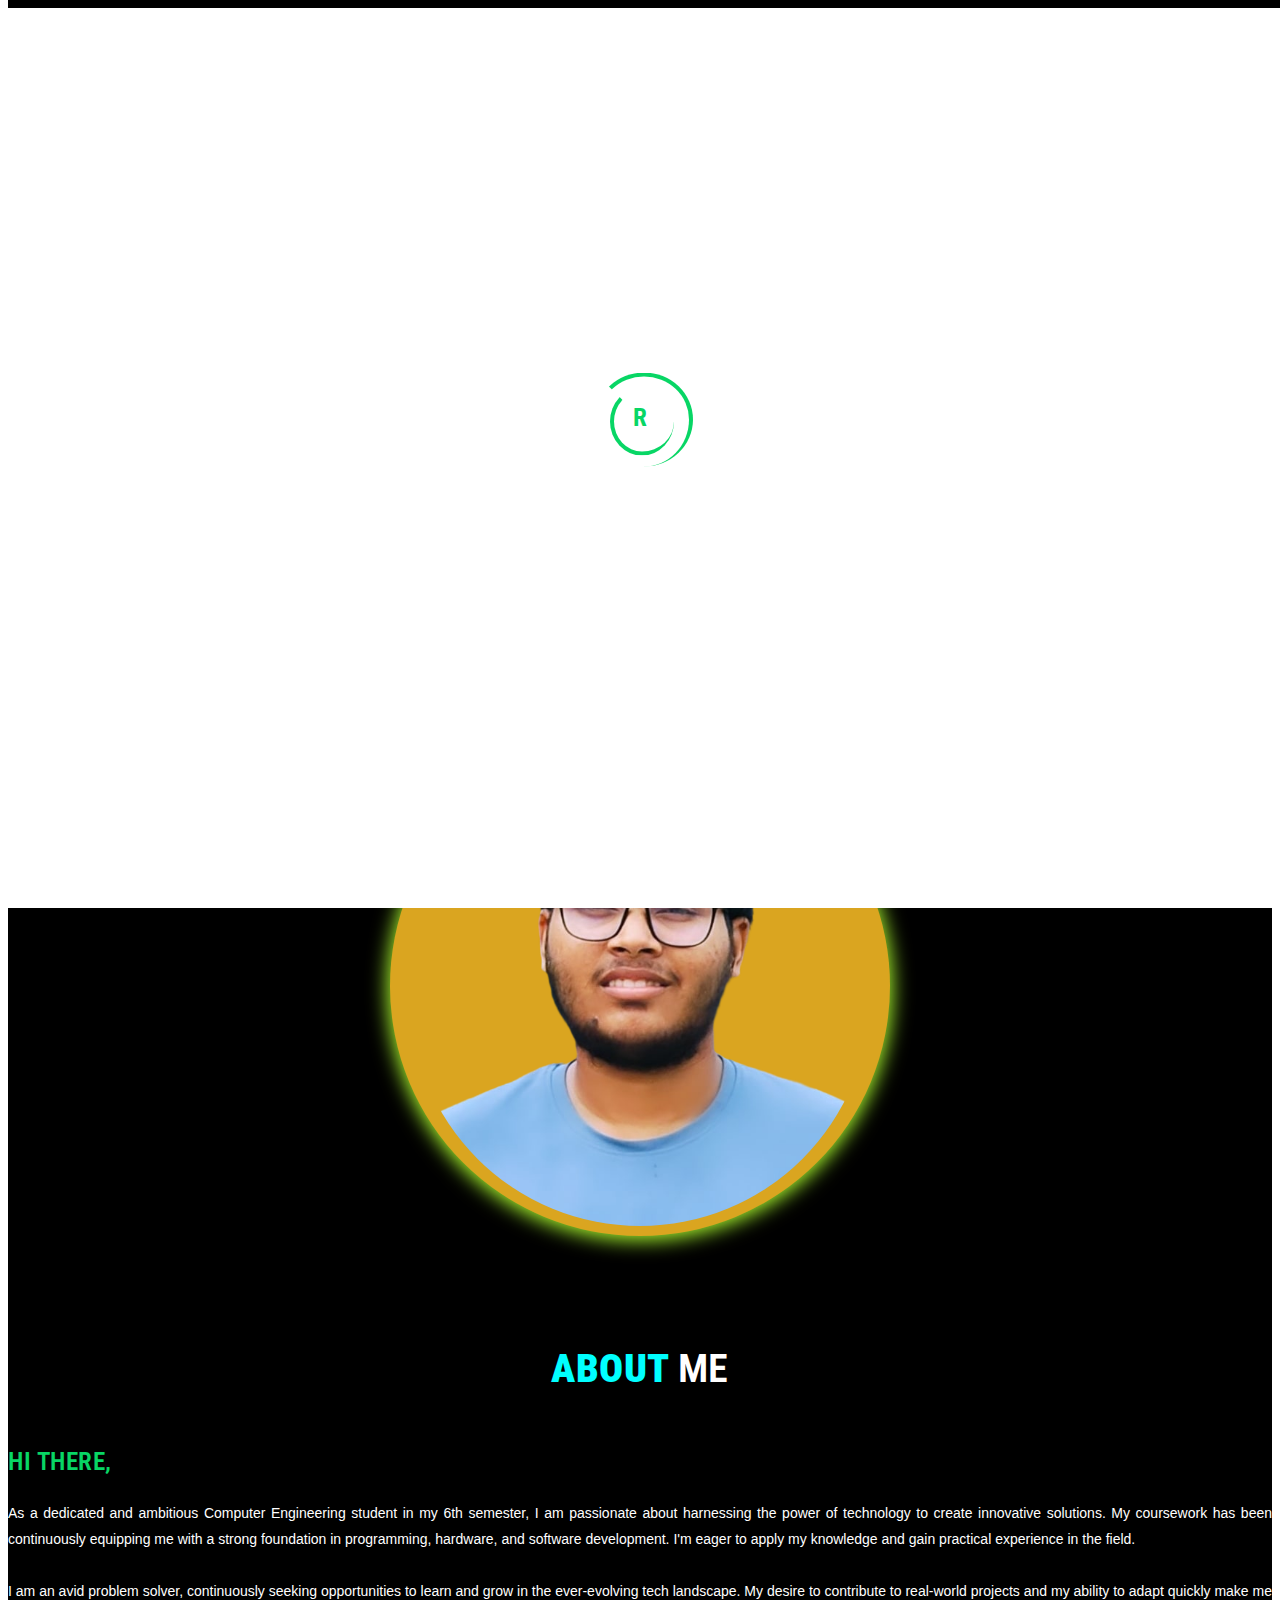
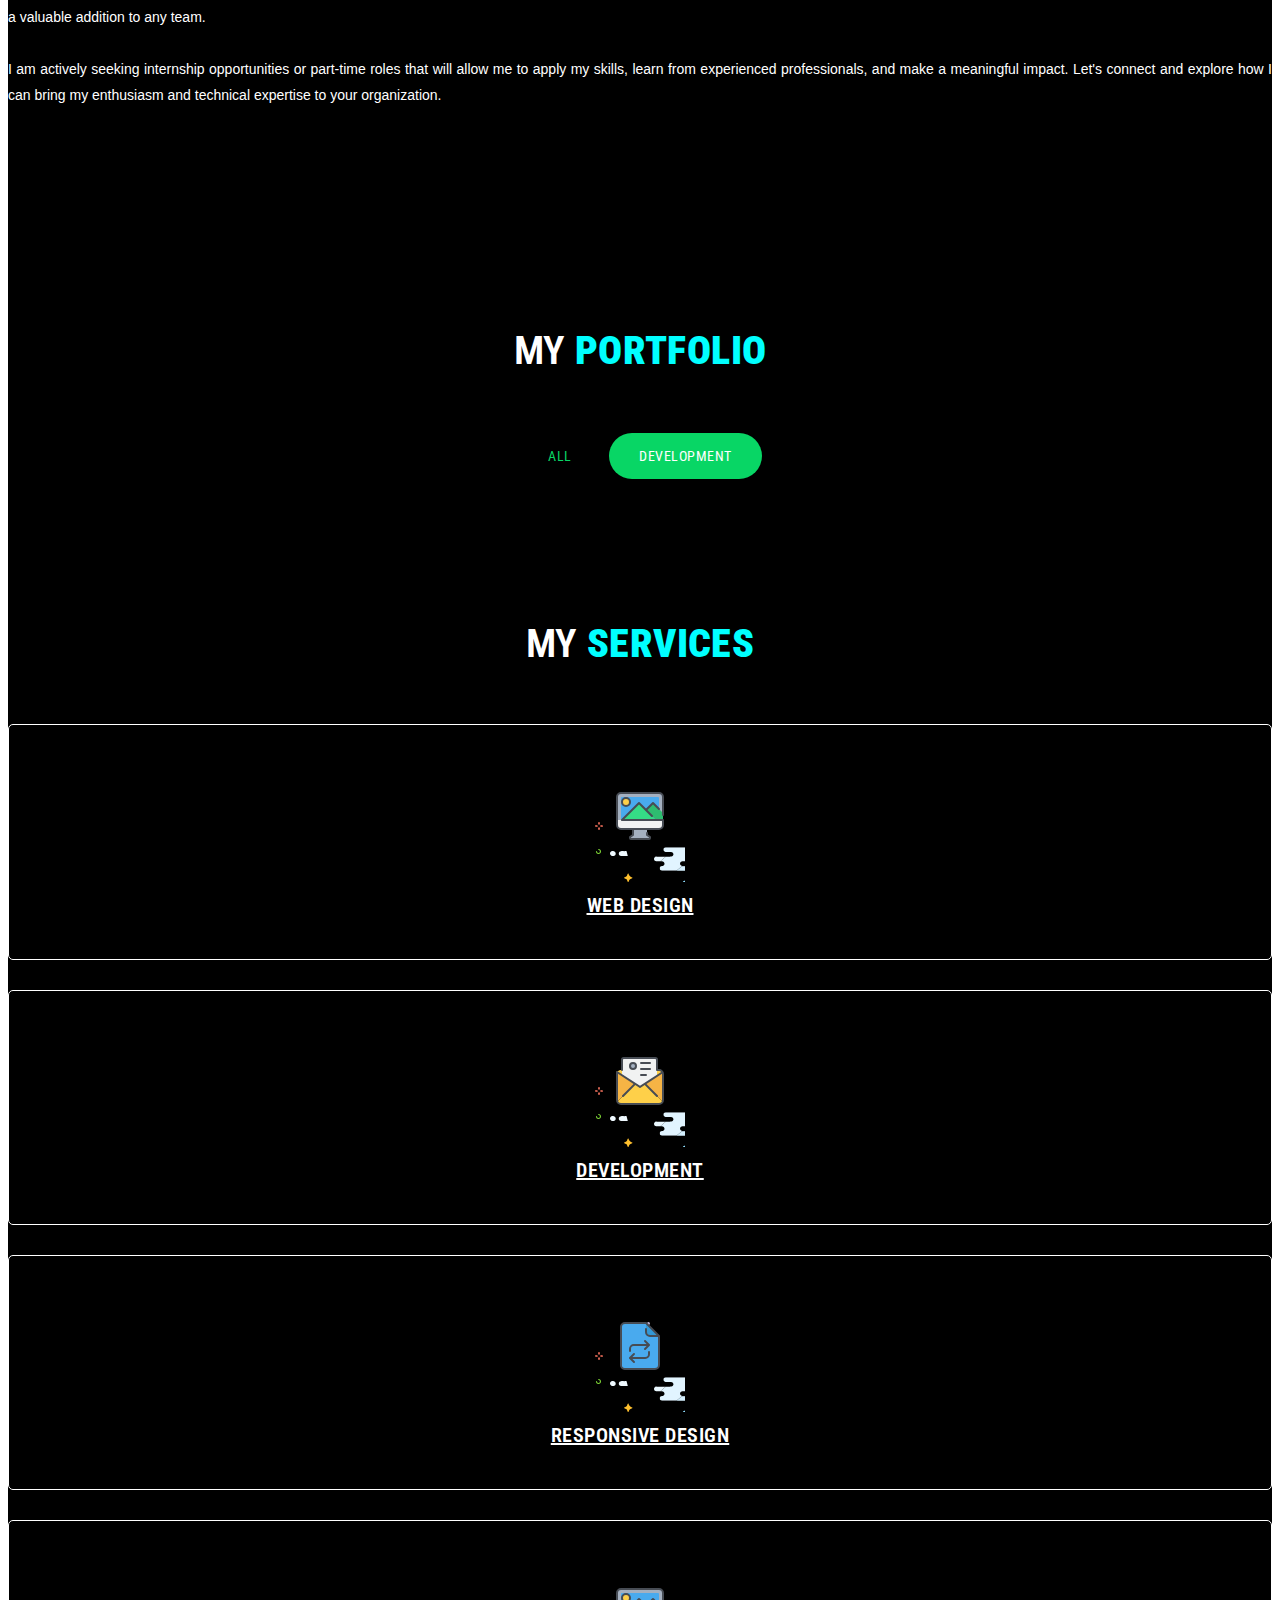
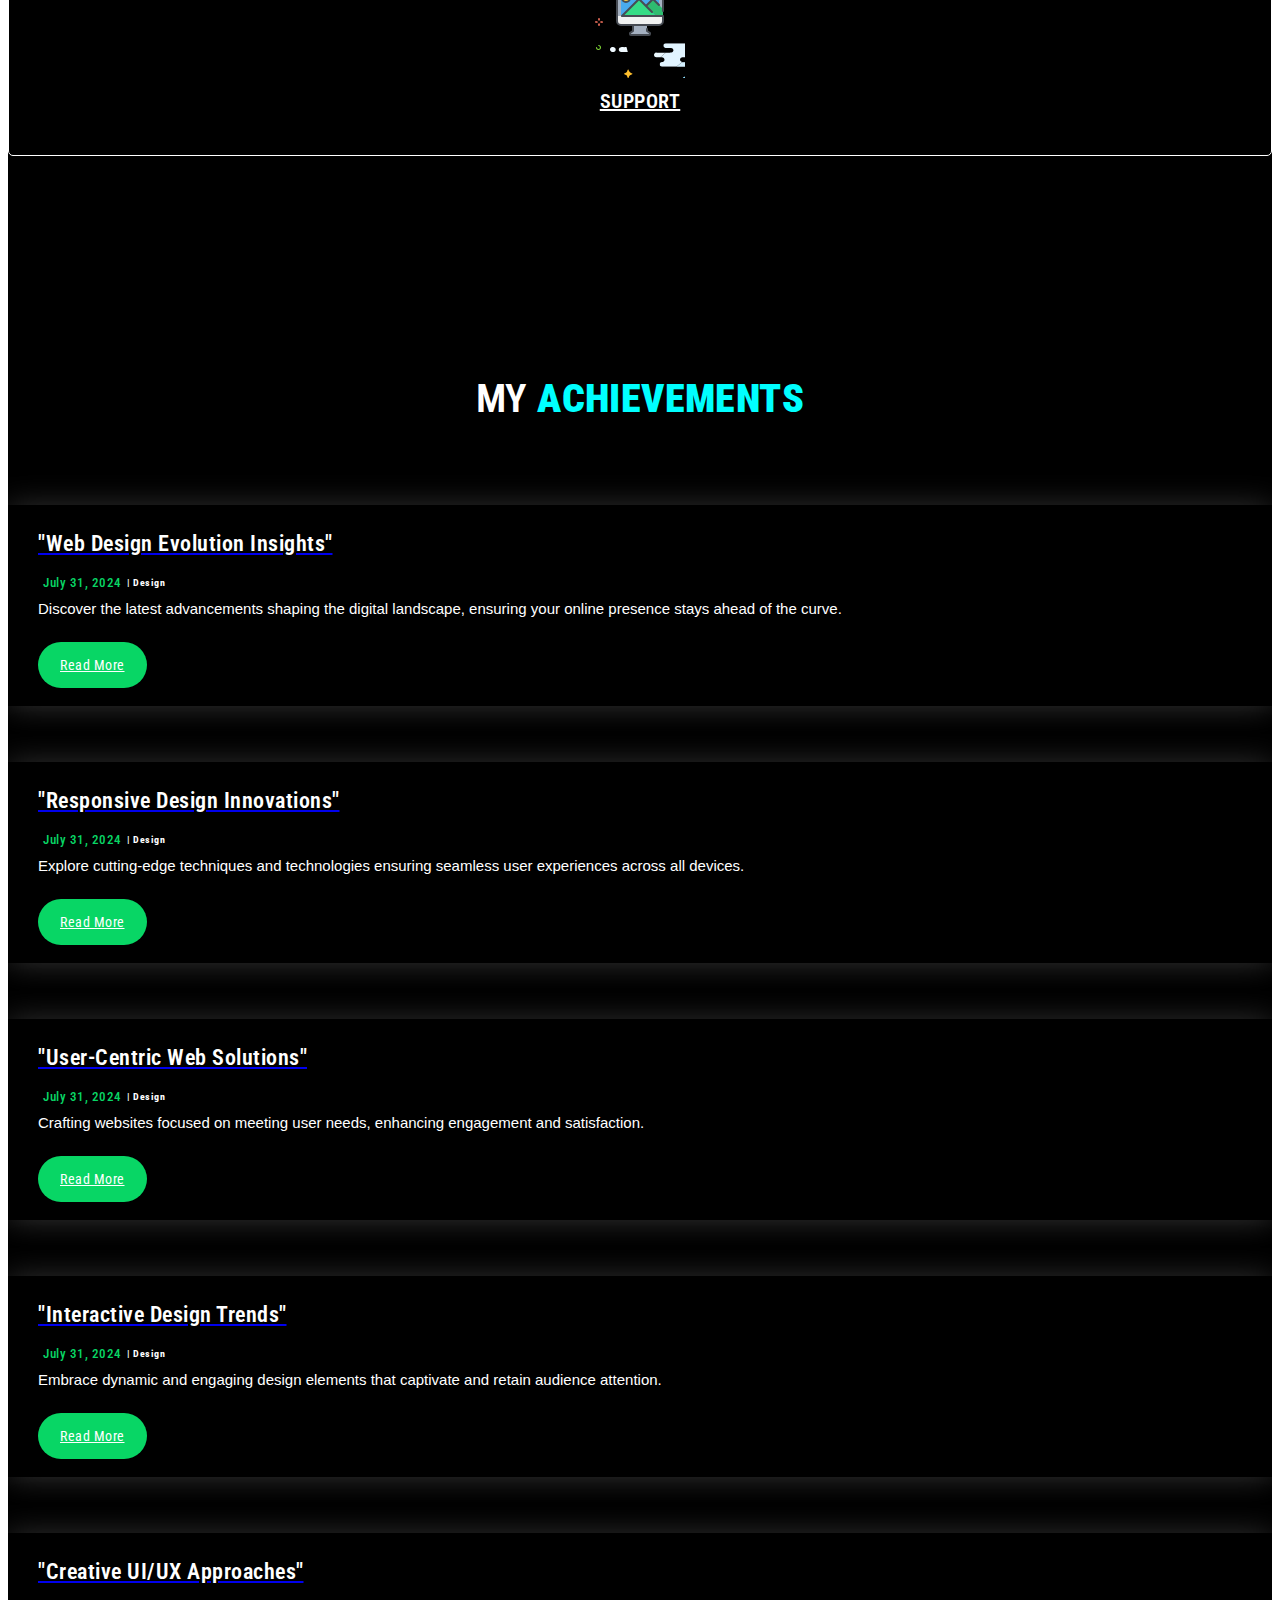
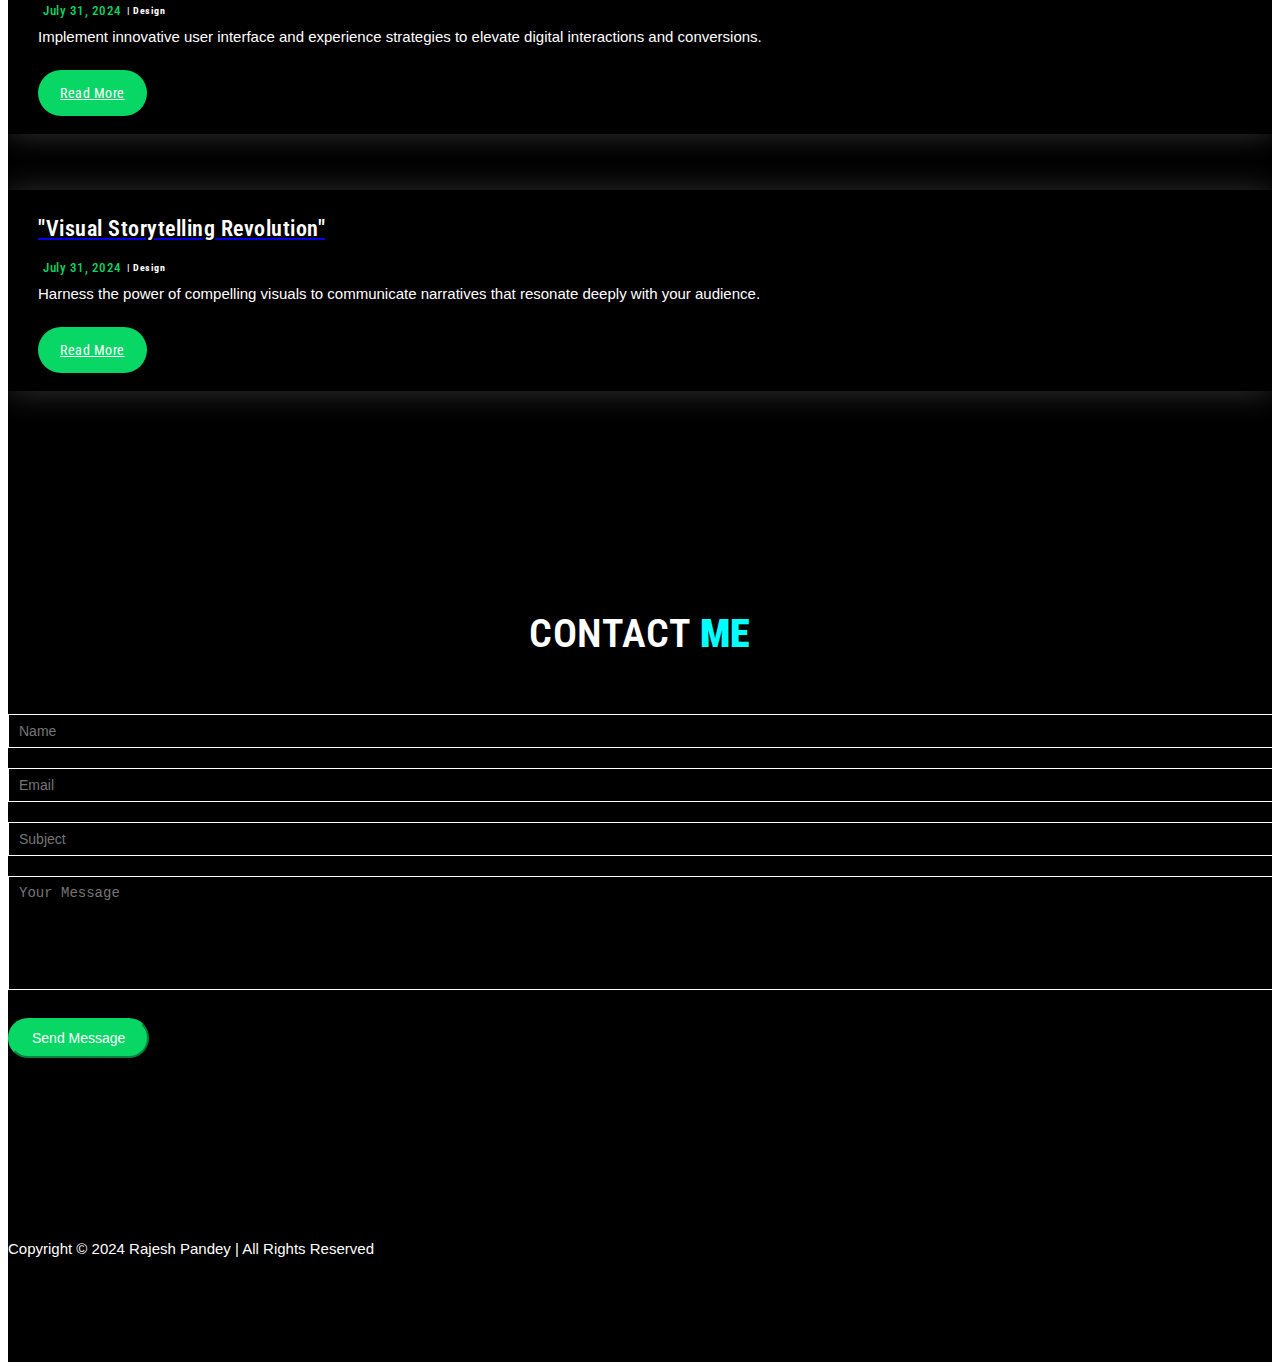
==== commit c493c339: "first-cmmit" ====
--- a/index2.html
+++ b/index2.html
@@ -48,9 +48,7 @@
 		<!-- Responsive Style -->
 		<link rel="stylesheet" type="text/css" href="assets/css/responsive.css">									
 	<style>
-		
-
-	body{
+		  body{
 		font-family: "Roboto Condensed", sans-serif;
 	}
 		.image-container {
@@ -70,10 +68,11 @@
     margin: 0 auto;
     position: relative;
   }
-	.image-circle:hover{
+  .image-circle:hover{
     box-shadow: 0 2px 20px 2px violet;
     transition: all .3s ease; /* Circle shadow */
   }
+  
   .profile-img {
     width: 460px;
     height: 460px;
@@ -83,17 +82,150 @@
 		top: 30px;
    
   }
-	#toggle-page-btn{
-    background-color: white;
+	.icon{
+    display: grid;
+    grid-template-columns: repeat(5,95px);
+    grid-gap: 70px;
+    margin-top: 3%;
+    font-size: 1rem;
+    position: relative;
+
+}
+
+.icon h4{
+    position: relative;
+    padding: 5px 10px;
+    border-radius:5px;
+    font-weight: 500;
+    font-size: 18px;
+    transition: all ease 0.45s;
+    overflow: hidden;
+    
+    
+}
+.icon h4::after{
+    content: "";
+    position: absolute;
+    height: 100%;
+    width: 100%;
+    left: 0;
+    bottom: -100%;
+    border-radius:5px;
+    transition: all ease 0.45s;
+}
+.icon h4:hover::after{
+    bottom: 0;
+    border-radius: 0;
+}
+
+.icon h4 a{
+    text-decoration: none;
+    color: black;
+    position: relative;
+    z-index: 10;
+    font-size: 30px;
+}
+.icon h4:nth-child(1)::after{ 
+    color: white;
+    background-color: #0167F8;
+    content: "";
+    position: absolute;
+    height: 100%;
+    width: 100%;
+    left: 0;
+    bottom: -100%;
+    border-radius:5px;
+    transition: all ease 0.45s;
+ }
+ .icon h4:nth-child(1):hover:after{
+    bottom: 0;
+    border-radius: 0;
+}
+.icon h4:nth-child(2)::after{ 
+    color: white;
+    background-color: #D62A76;
+    content: "";
+    position: absolute;
+    height: 100%;
+    width: 100%;
+    left: 0;
+    bottom: -100%;
+    border-radius:5px;
+    transition: all ease 0.45s;
+ }
+ .icon h4:nth-child(2):hover:after{
+    bottom: 0;
+    border-radius: 0;
+}
+.icon h4:nth-child(3)::after{ 
+    color: white;
+    background-color: #4F5BD5;
+    content: "";
+    position: absolute;
+    height: 100%;
+    width: 100%;
+    left: 0;
+    bottom: -100%;
+    border-radius:5px;
+    transition: all ease 0.45s;
+ }
+ .icon h4:nth-child(3):hover:after{
+    bottom: 0;
+    border-radius: 0;
+}
+.icon h4:nth-child(4)::after{ 
+    color: white;
+    background-color: #25D366;
+    content: "";
+    position: absolute;
+    height: 100%;
+    width: 100%;
+    left: 0;
+    bottom: -100%;
+    border-radius:5px;
+    transition: all ease 0.45s;
+ }
+ .icon h4:nth-child(4):hover:after{
+    bottom: 0;
+    border-radius: 0;
+}
+
+ 
+.icon h4:nth-child(5)::after{ 
+    color: white;
+    background-color: green;
+    content: "";
+    position: absolute;
+    height: 100%;
+    width: 100%;
+    left: 0;
+    bottom: -100%;
+    border-radius:5px;
+    transition: all ease 0.45s;
+ }
+ .icon h4:nth-child(5):hover:after{
+    bottom: 0;
+    border-radius: 0;
+}
+
+.icon h4:hover a{
+    color: white;
+
+}
+  #toggle-page-btn{
+    background-color:white;
 		color: black;
 		border-radius: 5px;
 		font-family: "Roboto Condensed", sans-serif;
-	 font-size: 1.125rem;
-		width: 5vw;
+	 font-size: 18px;
+		width: 8vw;
+		cursor: pointer;
 		text-transform: capitalize;
 		
   }
-	@media only screen and (max-width:578px){ 
+
+		
+		@media only screen and (max-width:578px){ 
 	.navbar-light .navbar-toggler{
 		
 	margin-left: 20rem;
@@ -110,7 +242,21 @@
 			width: 310px;
 			height: 305px;
 		}
-
+		.icon {
+  
+			display: grid;
+    grid-template-columns: repeat(5,102px);
+		grid-gap: 1px;
+    
+}
+
+	}
+	@media only screen and (max-width:510px){
+		.icon {
+	display: grid;
+grid-template-columns: repeat(5,90px);
+grid-gap: 0px;
+}
 	}
 	
 	</style>
@@ -143,7 +289,7 @@
 						  <li class="nav-item"><a class="nav-link" href="#about">About</a></li>
 						  <li class="nav-item"><a class="nav-link" href="#services">Services</a></li>				
 						  <li class="nav-item"><a class="nav-link" href="#portfolio">Portfolio</a></li>				  			
-						  <li class="nav-item"><a class="nav-link" href="#blog">Blog</a></li>			
+						  <li class="nav-item"><a class="nav-link" href="#blog">achievements</a></li>			
 						  <li class="nav-item"><a class="nav-link" href="#contact">Contact</a></li>
 							<li class="nav-item"><button id="toggle-page-btn">Theme</button></li> 
 						</ul>
@@ -164,13 +310,13 @@
 									<span class="fw_600">I Am</span>
 									<span class="cd-words-wrapper">
 										<b class="is-visible fw_600">Rajesh</b>
-										<b class="fw_600">Software Engineer</b>
-										<b class="fw_600">Web developer</b>
-										<b class="fw_600">Frontend developer</b>
+										<b class="fw_600"> A Software Engineer</b>
+										<b class="fw_600">A Web developer</b>
+										<b class="fw_600">A Frontend developer</b>
 									</span>
 								</h1>
 								<p style="text-align: justify;">In my sixth semester of computer engineering school, I am a committed and driven learner who is passionate about using technology to develop original solutions. I've been consistently gaining a solid foundation in hardware, software, and programming through my coursework.I'm eager to apply my knowledge and gain practical experience in the field.</p>
-								<a href="/assets/Rajesh's Resume.pdf"target="_blank"  class="btn btn-secondary banner_btn">View Resume</a>								
+								<a href="assets/Rajesh's Resume.pdf" target="_blank"  class="btn btn-secondary banner_btn" download>View Resume</a>								
 							</div>
 						</div>
 					  <div class="col-md-6 text-center">
@@ -412,7 +558,7 @@
 			<section id="contact" class="dark_bg section-padding">      
 				<div class="contact-form">
 					<div class="container">
-						<h2 class="section-title wow flipInX" data-wow-delay="0.4s">Contact <span>Us</span></h2>  
+						<h2 class="section-title wow flipInX" data-wow-delay="0.4s">Contact <span>Me</span></h2>  
 						<style>
 							.center-div {
 							  margin: 0 auto; /* This will center the div horizontally */
@@ -459,6 +605,13 @@
 											</div>
 										</div>
 									</form>
+									<div class="icon">
+										<h4><a href="https://www.facebook.com/profile.php?id=100065321473452"target="_blank" class="fa fa-facebook-f"></a></h4>
+										<h4><a href="https://www.instagram.com/rajesh_pandey1/"target="_blank" class="fa fa-instagram"></a></h4>
+										<h4><a href="https://www.linkedin.com/in/rajesh-pandey-915649286/"target="_blank" class="fa fa-linkedin-square"></a></h4>
+										<h4><a href="tel:+9779841208969"target="_blank" class="fa fa-whatsapp"></a></h4>
+										<h4><a href="https://github.com/Rajeshp2005"target="_blank" class="fa fa-github"></a></h4>
+										</div>
 								</div>
 							</div>
 							
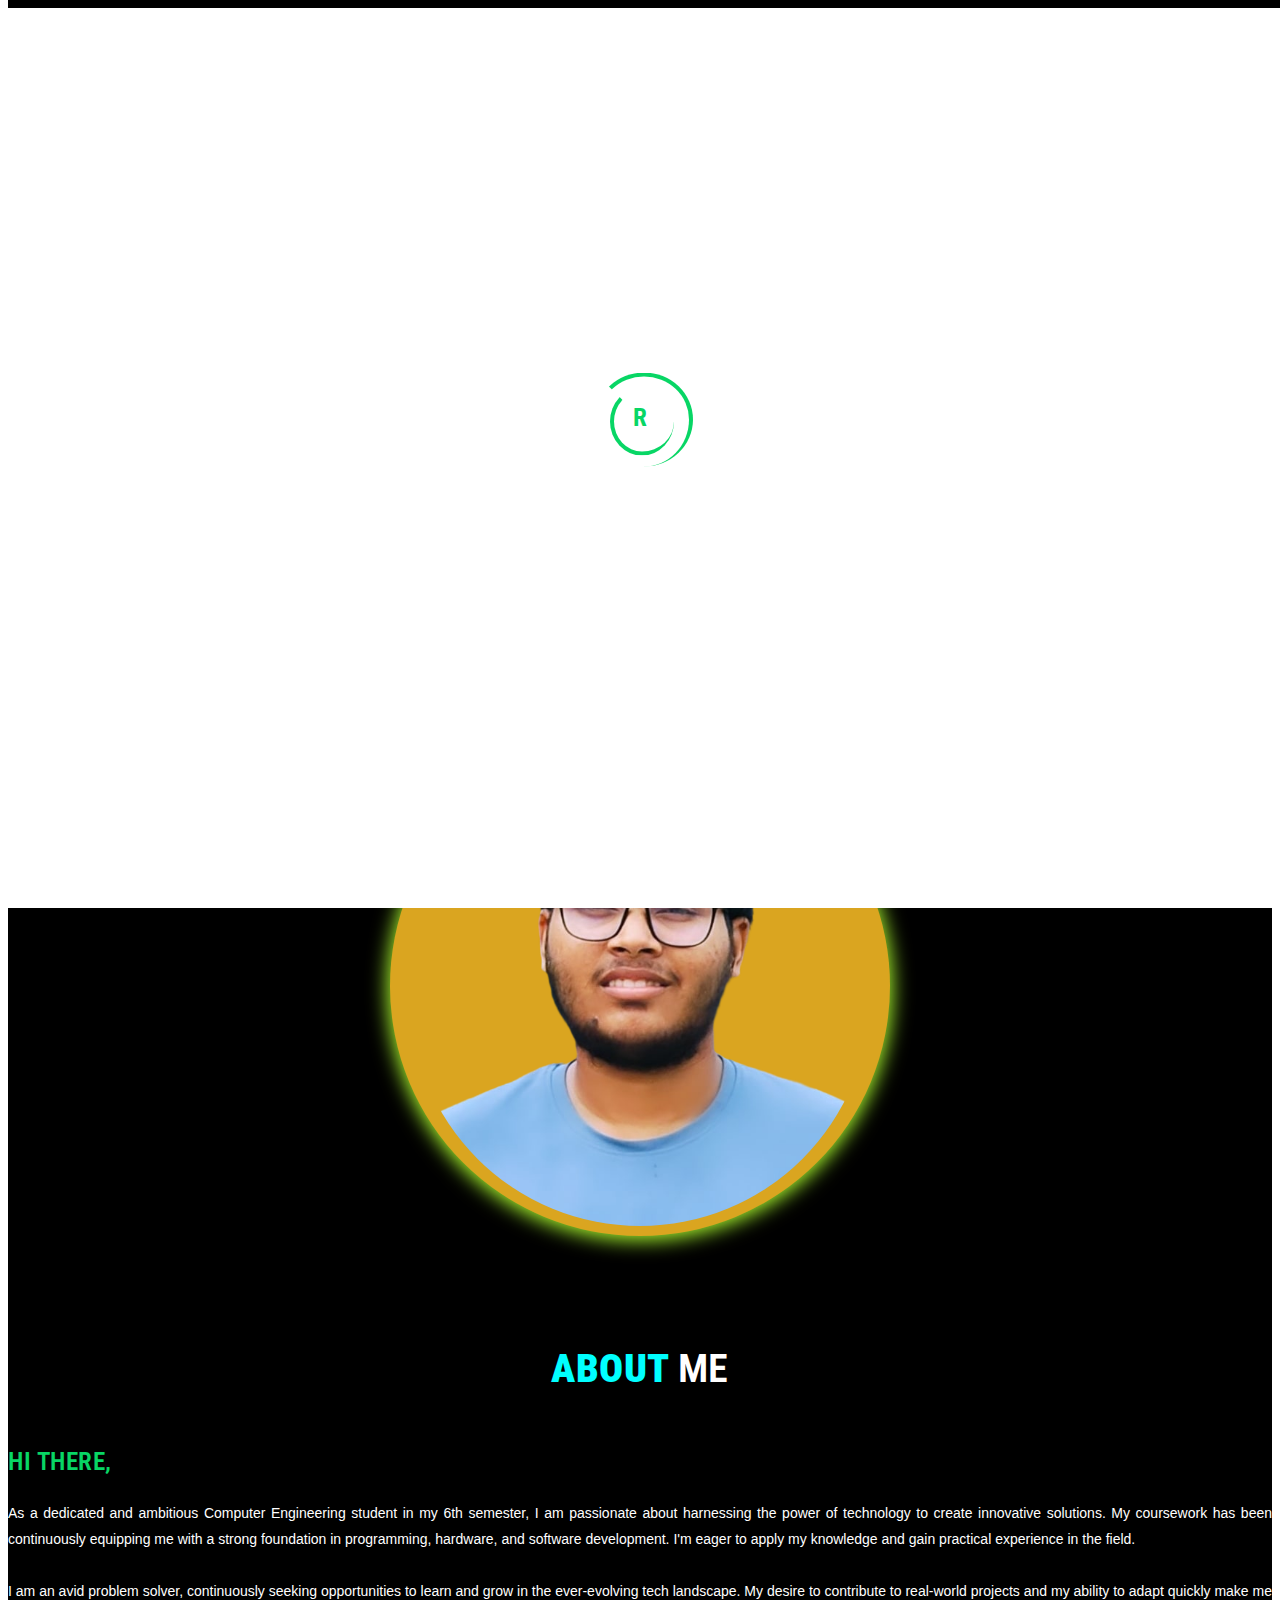
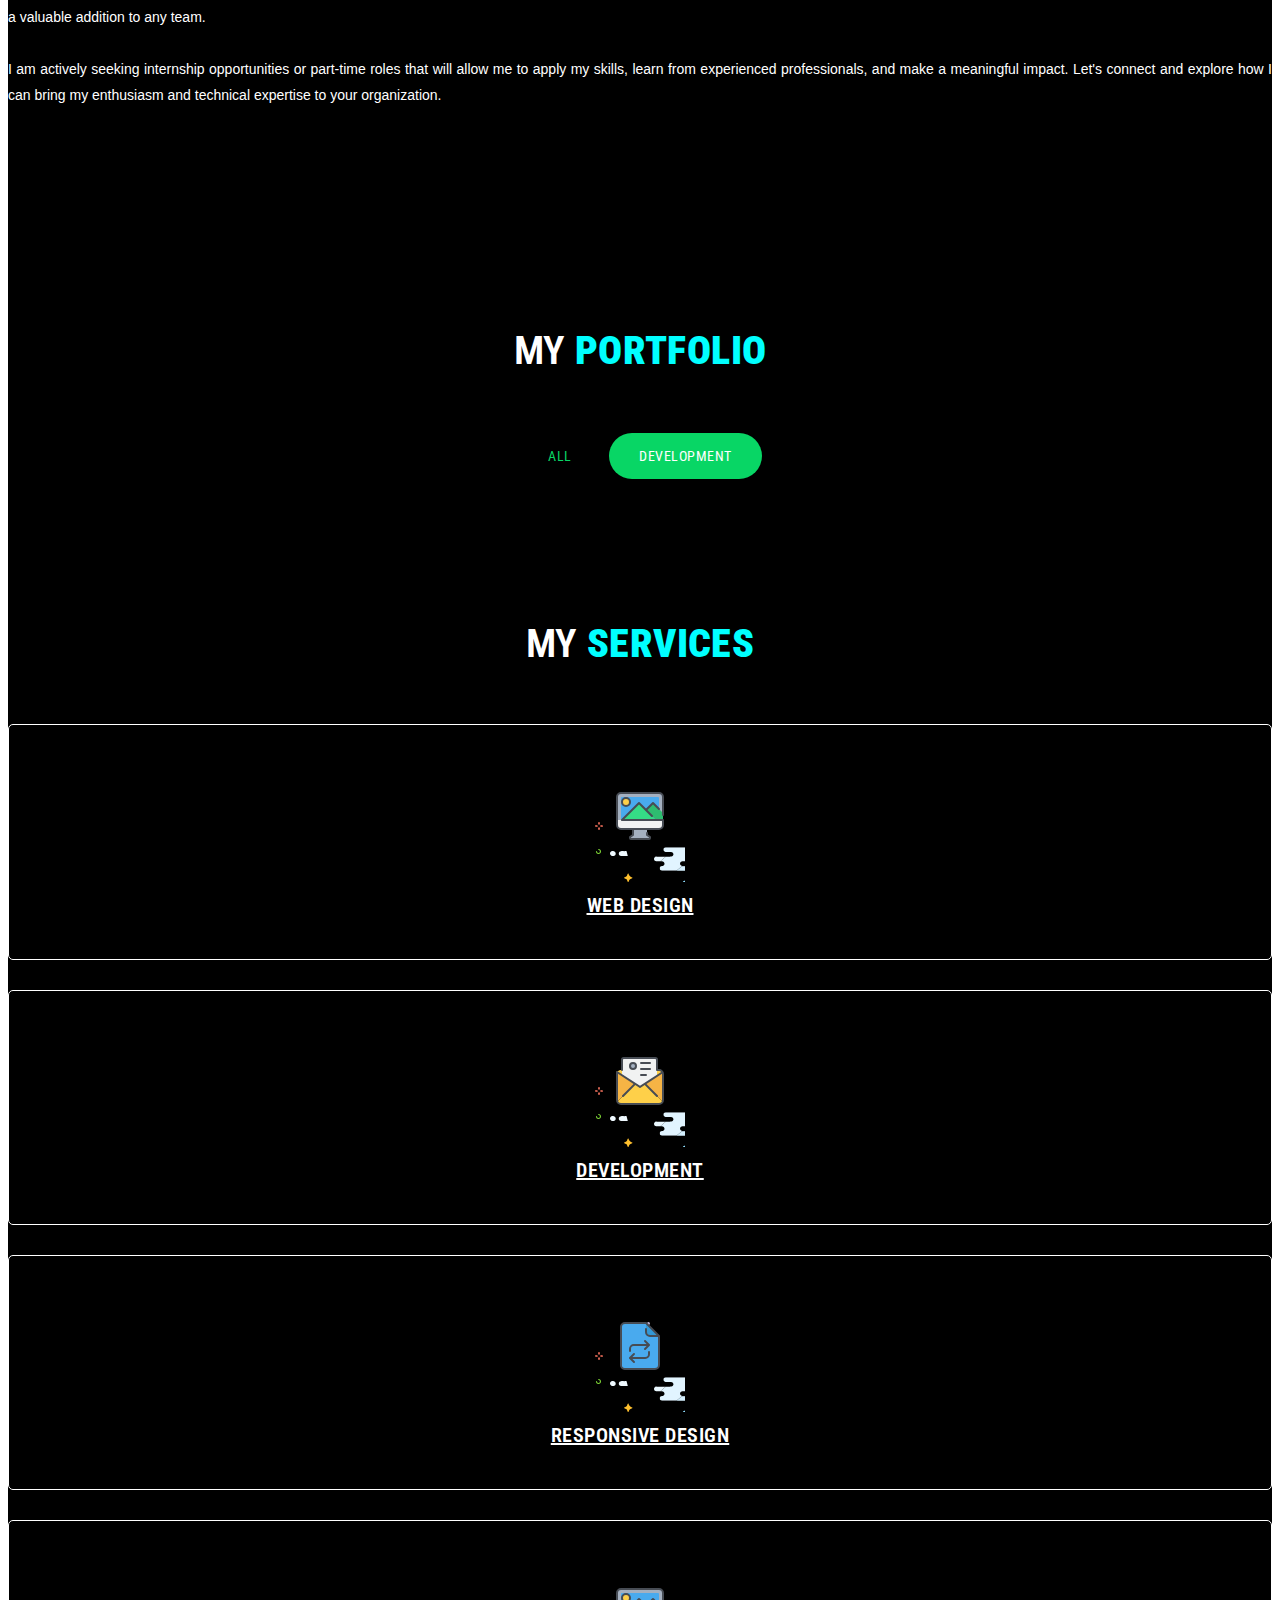
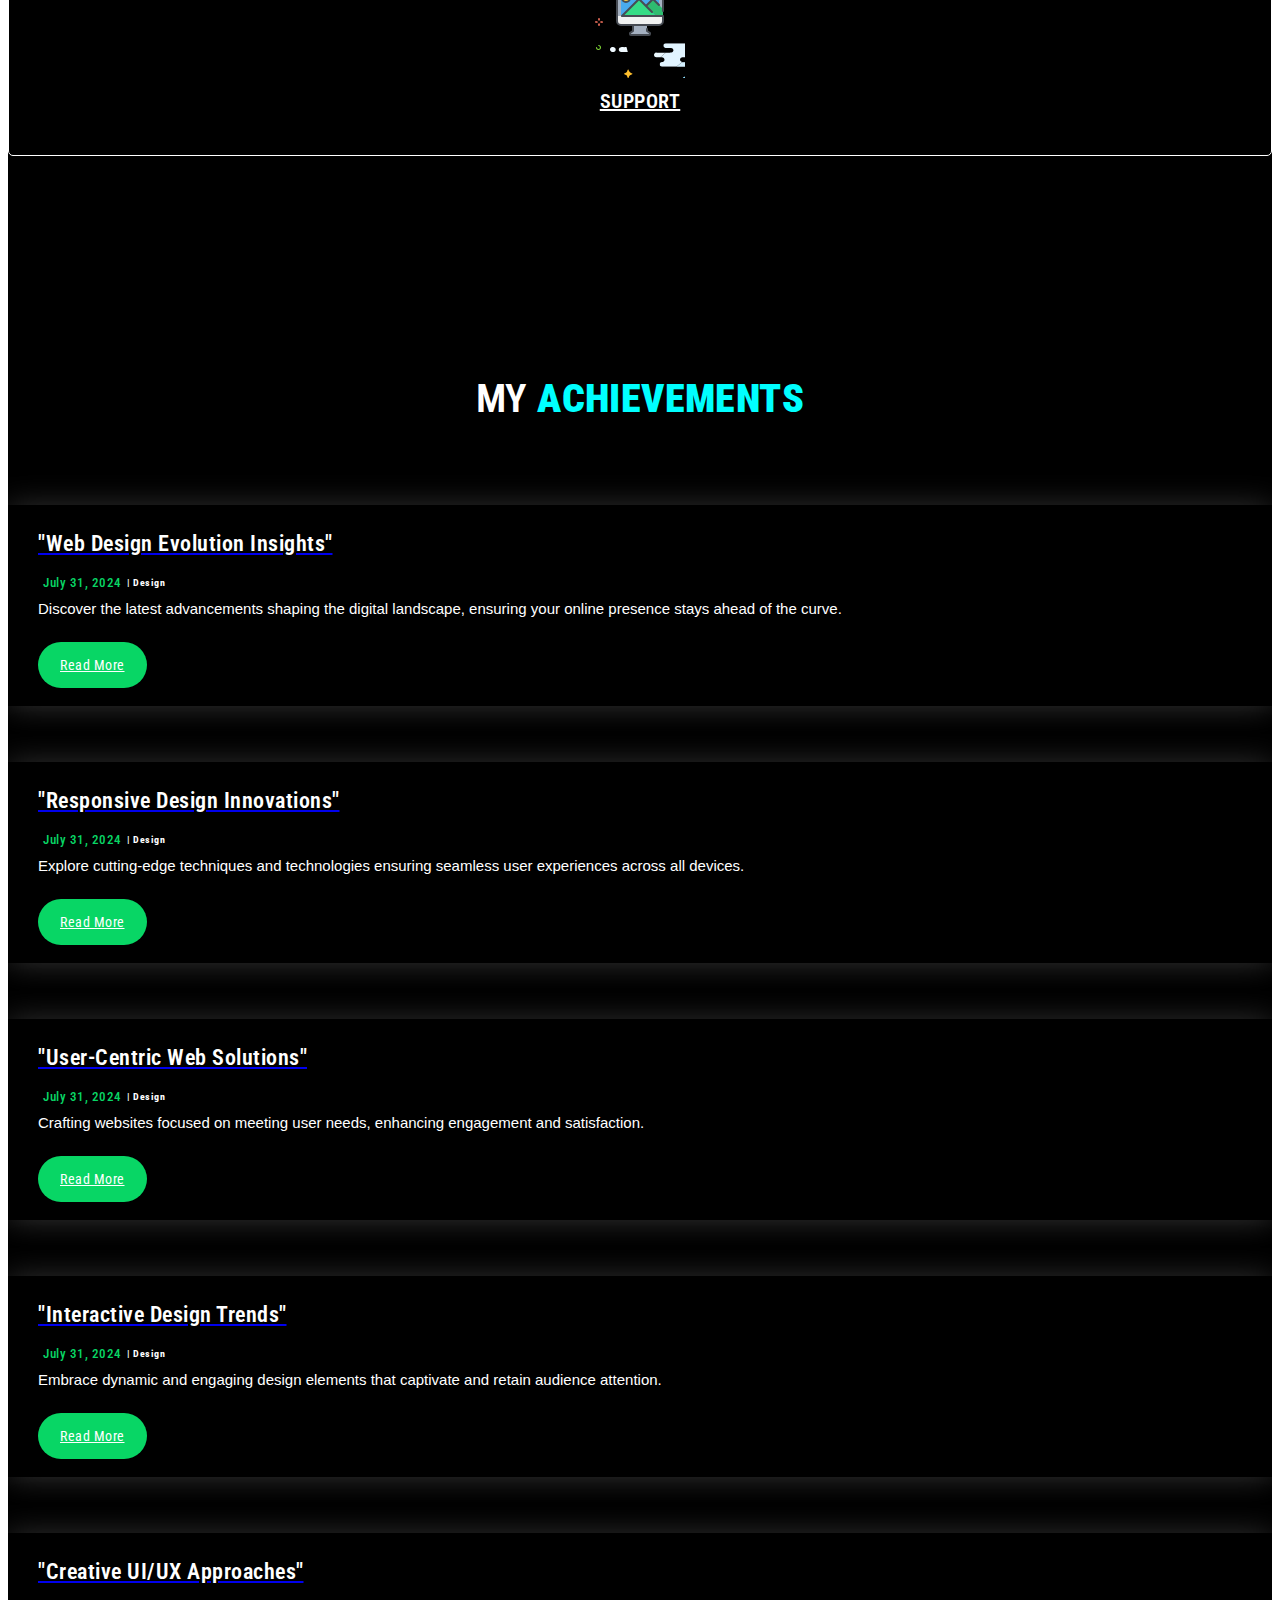
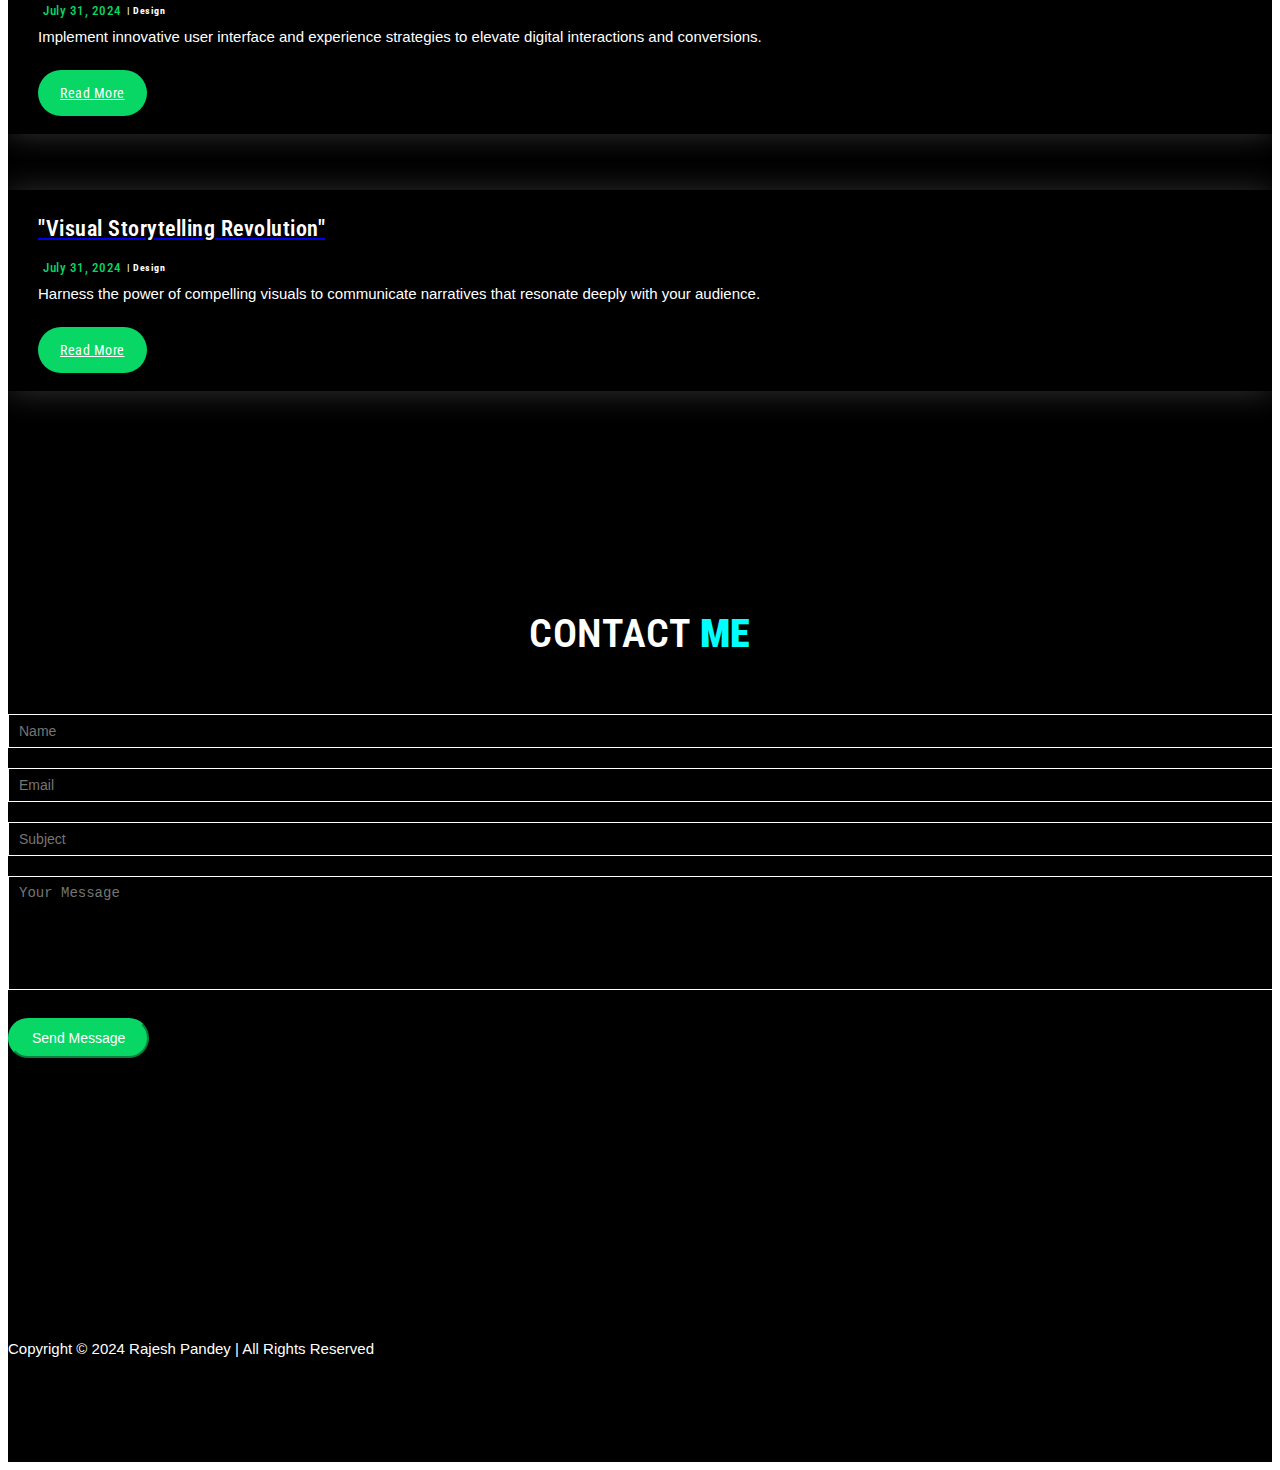
==== commit 75a42aea: "first-cmmit" ====
--- a/index2.html
+++ b/index2.html
@@ -120,7 +120,7 @@
 
 .icon h4 a{
     text-decoration: none;
-    color: black;
+    color: white;
     position: relative;
     z-index: 10;
     font-size: 30px;
@@ -316,7 +316,7 @@
 									</span>
 								</h1>
 								<p style="text-align: justify;">In my sixth semester of computer engineering school, I am a committed and driven learner who is passionate about using technology to develop original solutions. I've been consistently gaining a solid foundation in hardware, software, and programming through my coursework.I'm eager to apply my knowledge and gain practical experience in the field.</p>
-								<a href="assets/Rajesh's Resume.pdf" target="_blank"  class="btn btn-secondary banner_btn" download>View Resume</a>								
+								<a href="Rajesh's Resume.pdf" target="_blank"  class="btn btn-secondary banner_btn" download>View Resume</a>								
 							</div>
 						</div>
 					  <div class="col-md-6 text-center">
@@ -611,6 +611,7 @@
 										<h4><a href="https://www.linkedin.com/in/rajesh-pandey-915649286/"target="_blank" class="fa fa-linkedin-square"></a></h4>
 										<h4><a href="tel:+9779841208969"target="_blank" class="fa fa-whatsapp"></a></h4>
 										<h4><a href="https://github.com/Rajeshp2005"target="_blank" class="fa fa-github"></a></h4>
+										<h4><a href="https://github.com/Rajeshp2005"target="_blank" class="fa fa-mail"></a></h4>
 										</div>
 								</div>
 							</div>
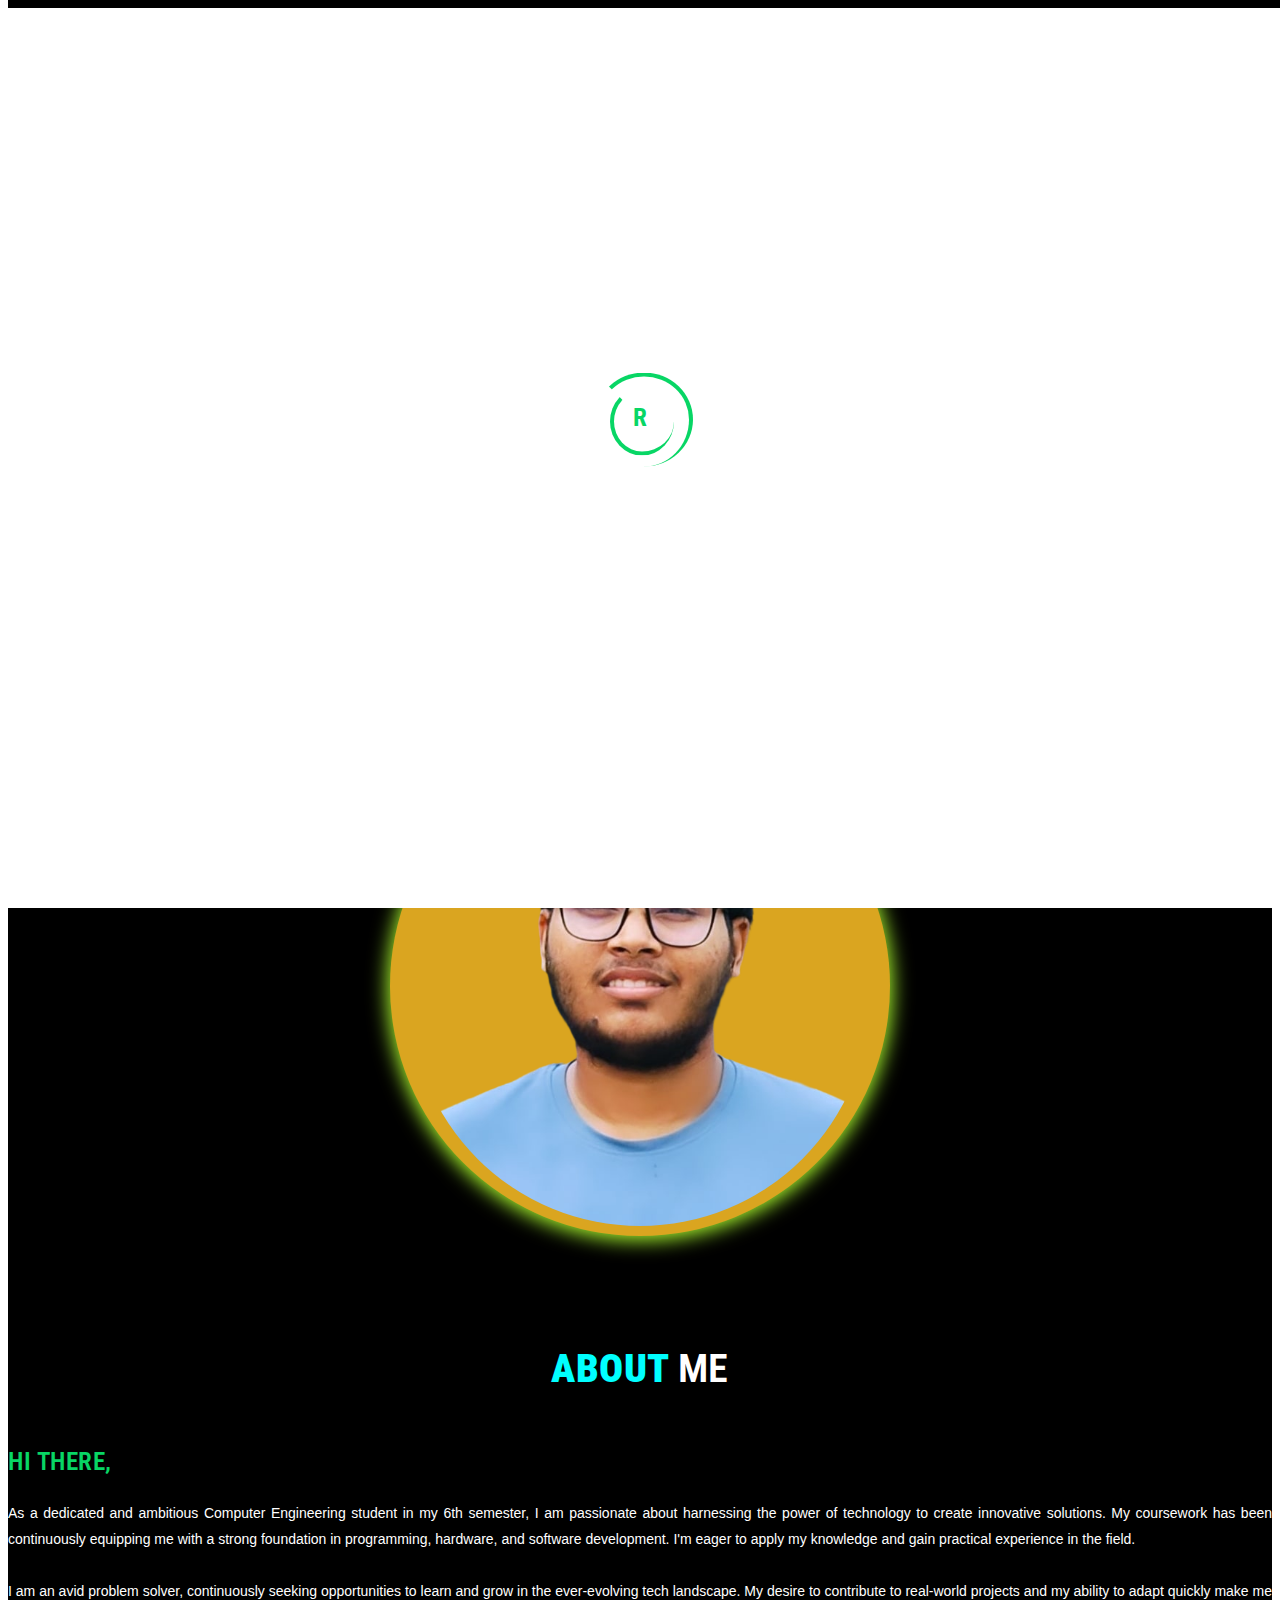
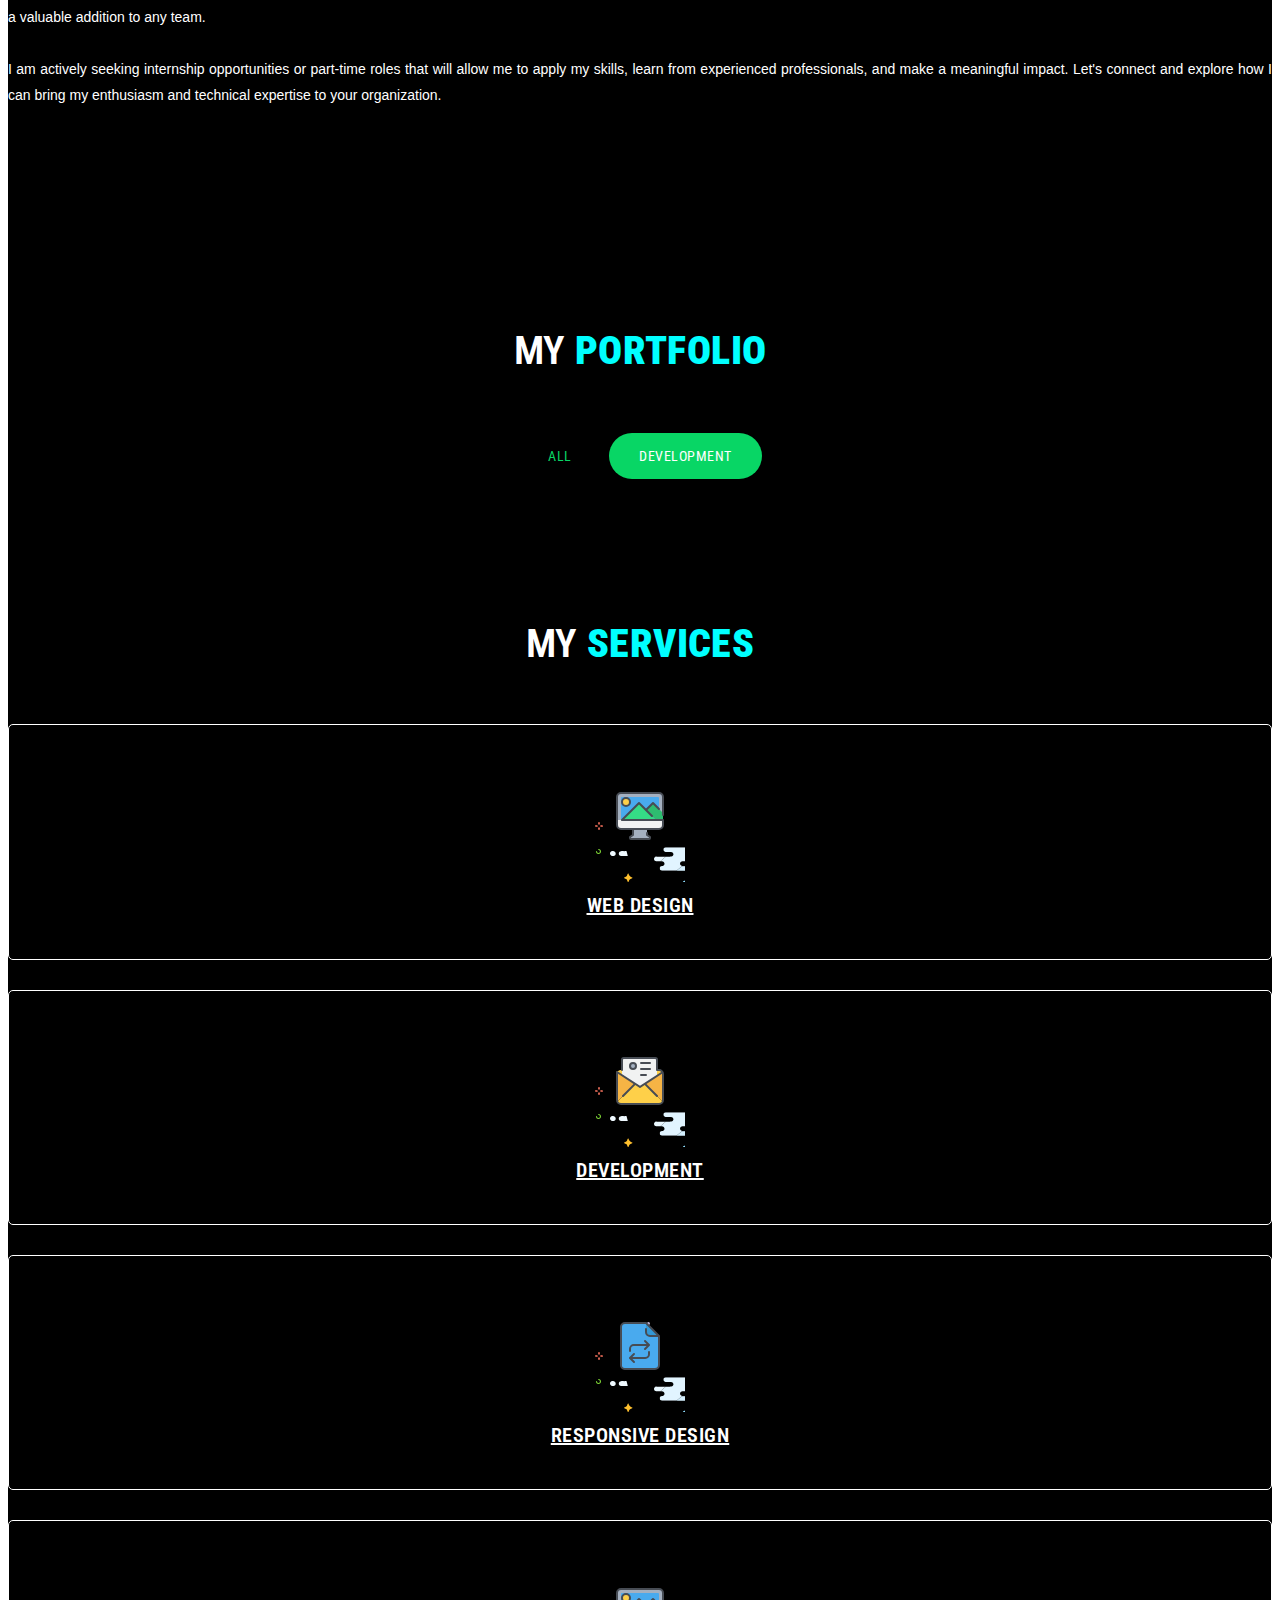
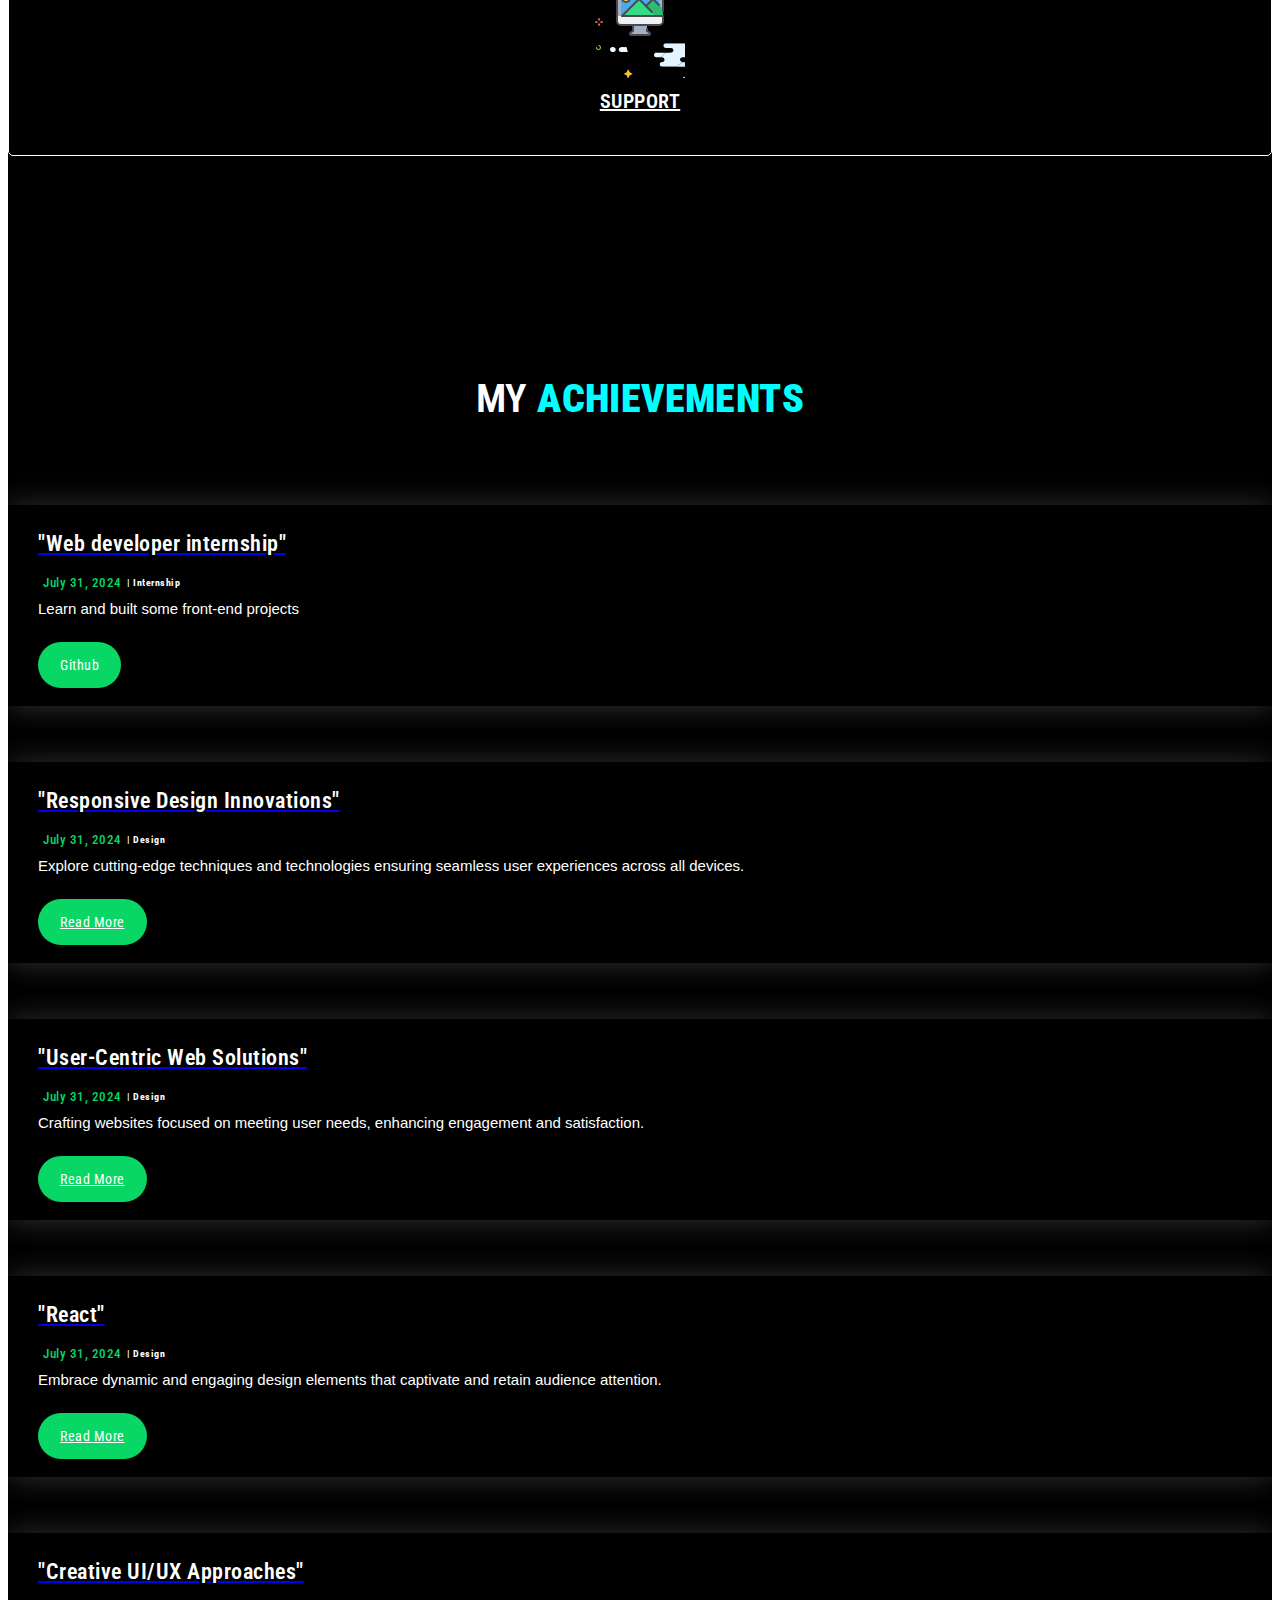
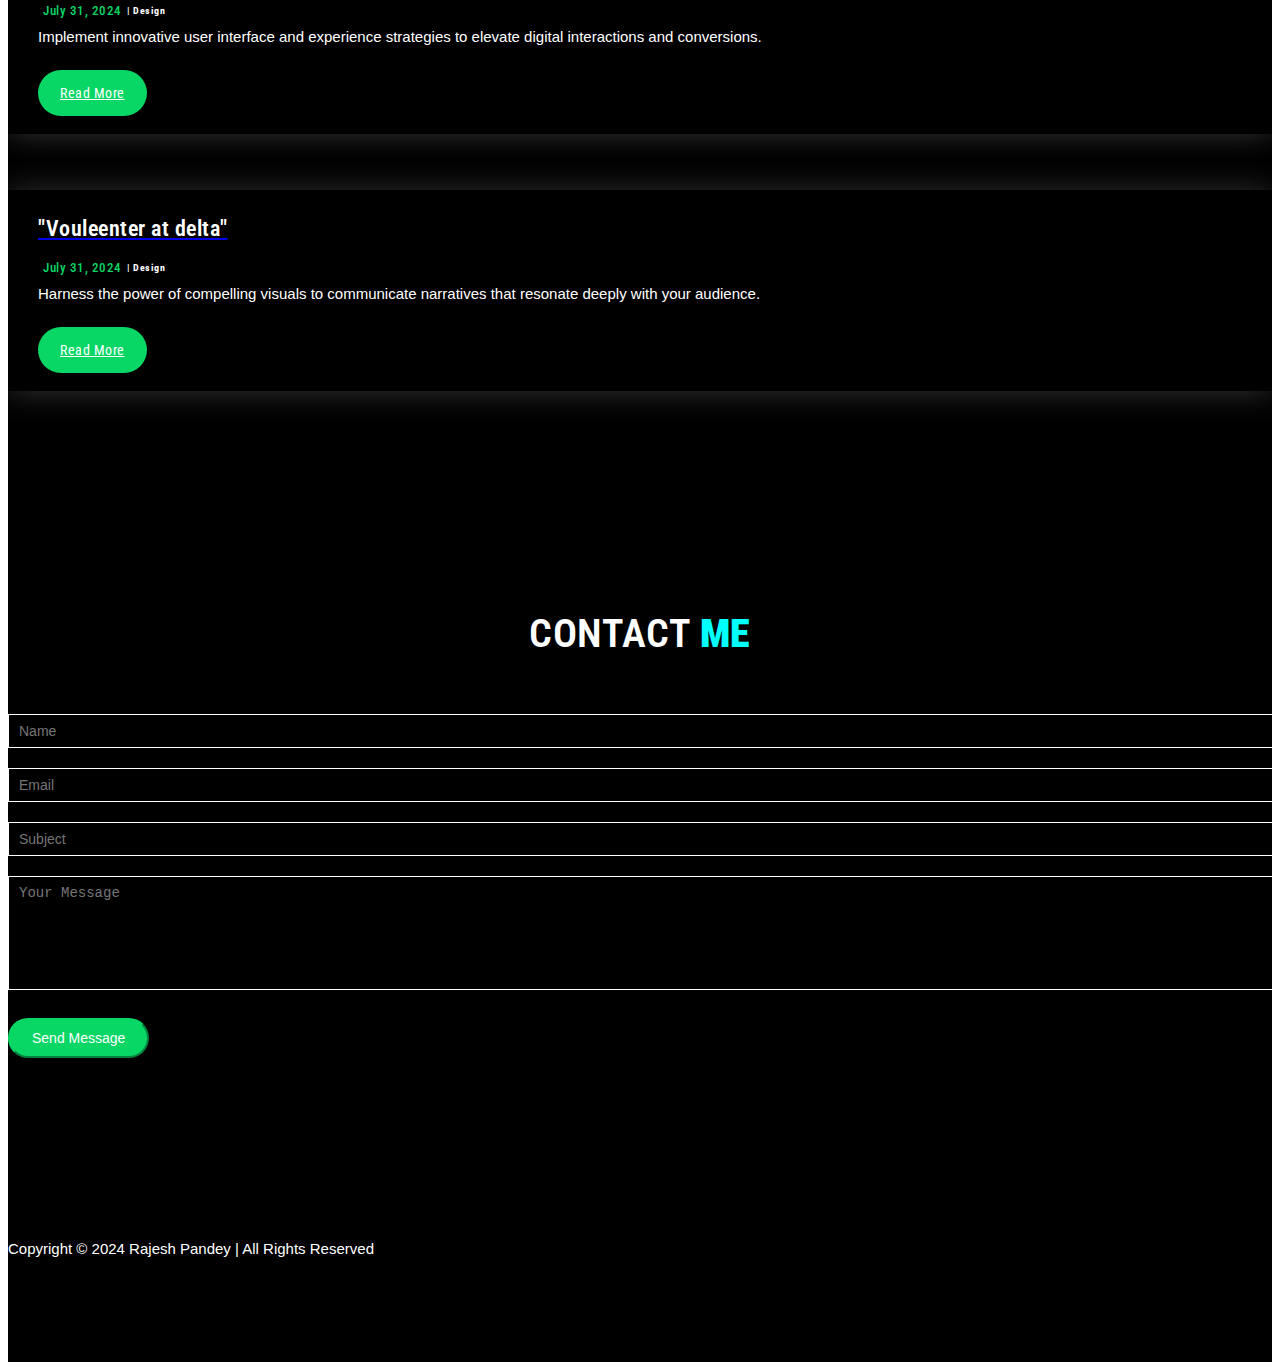
==== commit 2a877e01: "Update index2.html" ====
--- a/index2.html
+++ b/index2.html
@@ -279,7 +279,7 @@
 		<!-- START NAVBAR -->
 			<nav class="navbar navbar-toggleable-sm fixed-top navbar-light bg-faded site-navigation dark_bg_menu">
 				<div class="container">
-					<a class="navbar-brand font-effect-fire"><p>Rajesh</p></a>          
+					<a class="navbar-brand container"><p>Rajesh</p></a>          
 				    <button class="navbar-toggler" type="button" data-toggle="collapse" data-target="#navbarCollapse" aria-controls="navbarCollapse" aria-expanded="false" aria-label="Toggle navigation">
 						<span class="navbar-toggler-icon"></span>
 				    </button>
@@ -441,115 +441,115 @@
 		
 		
 		<!-- START BLOG -->
-			<div id="blog" class="dark_bg blog-area section-padding">
-				<h2 class="section-title wow flipInX" data-wow-delay="0.4s">My <span>achievements</span></h2>
-				<div class="container">							
-					<div class="row">
-						<div class="col-lg-4 col-md-4 col-xs-12">
-							<div class="single_blog wow fadeInLeft">
-								<div class="blog-thumb">
-									<div class="blog-image">
-									   <a href="#"><img src="assets/img/b4.png" class="img-responsive" alt=""/></a>
-									</div>
-									<div class="blog-info">
-										<a href="#"><h4>
-											"Web Design Evolution Insights"</h4></a>
-										<small><i class="fa fa-clock-o"></i>July 31, 2024</small>
-										<span>| Design</span>											
-										<p>Discover the latest advancements shaping the digital landscape, ensuring your online presence stays ahead of the curve.</p>
-										<a href="#" class="btn blog_btn btn-secondary">Read More</a>
-									</div>
-								</div>
-							</div>
-						</div>
-						<div class="col-lg-4 col-md-4 col-xs-12">
-							<div class="single_blog wow fadeInUp">
-								<div class="blog-thumb">
-									<div class="blog-image">
-									   <a href="#"><img src="assets/img/b3.png" class="img-responsive" alt=""/></a>
-									</div>
-									<div class="blog-info">
-										<a href="#"><h4>"Responsive Design Innovations"</h4></a>
-										<small><i class="fa fa-clock-o"></i>July 31, 2024</small>
-										<span>| Design</span>											
-										<p> Explore cutting-edge techniques and technologies ensuring seamless user experiences across all devices.</p>
-										<a href="#" class="btn blog_btn btn-secondary">Read More</a>
-									</div>
-								</div>
-							</div>
-						</div>
-						<div class="col-lg-4 col-md-4 col-xs-12">
-							<div class="single_blog wow fadeInRight">
-								<div class="blog-thumb">
-									<div class="blog-image">
-									   <a href="#"><img src="assets/img/b5.png" class="img-responsive" alt=""/></a>
-									</div>
-									<div class="blog-info">
-										<a href="#"><h4>"User-Centric Web Solutions"</h4></a>
-										<small><i class="fa fa-clock-o"></i>July 31, 2024</small>
-										<span>| Design</span>											
-										<p> Crafting websites focused on meeting user needs, enhancing engagement and satisfaction.</p>
-										<a href="#" class="btn blog_btn btn-secondary">Read More</a>
-									</div>
-								</div>
-							</div>
-						</div>
-					</div>
-				</div><!--- END CONTAINER -->	
-
-				<div class="container">							
-					<div class="row">
-						<div class="col-lg-4 col-md-4 col-xs-12">
-							<div class="single_blog wow fadeInLeft">
-								<div class="blog-thumb">
-									<div class="blog-image">
-									   <a href="#"><img src="assets/img/b8.jpg" class="img-responsive" alt=""/></a>
-									</div>
-									<div class="blog-info">
-										<a href="#"><h4>"Interactive Design Trends"</h4></a>
-										<small><i class="fa fa-clock-o"></i>July 31, 2024</small>
-										<span>| Design</span>											
-										<p> Embrace dynamic and engaging design elements that captivate and retain audience attention.</p>
-										<a href="https://www.instagram.com/the_gaurav_codes/?igsh=MWs2NnpxZHd4YWh4cg%3D%3D" class="btn blog_btn btn-secondary">Read More</a>
-									</div>
-								</div>
-							</div>
-						</div>
-						<div class="col-lg-4 col-md-4 col-xs-12">
-							<div class="single_blog wow fadeInUp">
-								<div class="blog-thumb">
-									<div class="blog-image">
-									   <a href="#"><img src="assets/img/b7.png" class="img-responsive" alt=""/></a>
-									</div>
-									<div class="blog-info">
-										<a href="#"><h4>"Creative UI/UX Approaches"</h4></a>
-										<small><i class="fa fa-clock-o"></i>July 31, 2024</small>
-										<span>| Design</span>											
-										<p>Implement innovative user interface and experience strategies to elevate digital interactions and conversions.</p>
-										<a href="#" class="btn blog_btn btn-secondary">Read More</a>
-									</div>
-								</div>
-							</div>
-						</div>
-						<div class="col-lg-4 col-md-4 col-xs-12">
-							<div class="single_blog wow fadeInRight">
-								<div class="blog-thumb">
-									<div class="blog-image">
-									   <a href="#"><img src="assets/img/b2.png" class="img-responsive" alt=""/></a>
-									</div>
-									<div class="blog-info">
-										<a href="#"><h4>"Visual Storytelling Revolution"</h4></a>
-										<small><i class="fa fa-clock-o"></i>July 31, 2024</small>
-										<span>| Design</span>											
-										<p>Harness the power of compelling visuals to communicate narratives that resonate deeply with your audience.</p>
-										<a href="#" class="btn blog_btn btn-secondary">Read More</a>
-									</div>
-								</div>
-							</div>
-						</div>
-					</div>
-				</div><!--- END CONTAINER -->	
-			</div>
+		<div id="blog" class="dark_bg blog-area section-padding">
+			<h2 class="section-title wow flipInX" data-wow-delay="0.4s">My <span>achievements</span></h2>
+			<div class="container">							
+				<div class="row">
+					<div class="col-lg-4 col-md-4 col-xs-12">
+						<div class="single_blog wow fadeInLeft">
+							<div class="blog-thumb">
+								<div class="blog-image">
+									 <a href="#"><img src="" class="img-responsive" alt=""/></a>
+								</div>
+								<div class="blog-info">
+									<a href="#"><h4>
+										"Web developer internship"</h4></a>
+									<small><i class="fa fa-clock-o"></i>July 31, 2024</small>
+									<span>| Internship</span>											
+									<p>Learn and built some front-end projects</p>
+									<a https://github.com/RajeshPandey10/CODSOFT" class="btn blog_btn btn-secondary">github</a>
+								</div>
+							</div>
+						</div>
+					</div>
+					<div class="col-lg-4 col-md-4 col-xs-12">
+						<div class="single_blog wow fadeInUp">
+							<div class="blog-thumb">
+								<div class="blog-image">
+									 <a href="#"><img src="" class="img-responsive" alt=""/></a>
+								</div>
+								<div class="blog-info">
+									<a href="#"><h4>"Responsive Design Innovations"</h4></a>
+									<small><i class="fa fa-clock-o"></i>July 31, 2024</small>
+									<span>| Design</span>											
+									<p> Explore cutting-edge techniques and technologies ensuring seamless user experiences across all devices.</p>
+									<a href="#" class="btn blog_btn btn-secondary">Read More</a>
+								</div>
+							</div>
+						</div>
+					</div>
+					<div class="col-lg-4 col-md-4 col-xs-12">
+						<div class="single_blog wow fadeInRight">
+							<div class="blog-thumb">
+								<div class="blog-image">
+									 <a href="#"><img src="" class="img-responsive" alt=""/></a>
+								</div>
+								<div class="blog-info">
+									<a href="#"><h4>"User-Centric Web Solutions"</h4></a>
+									<small><i class="fa fa-clock-o"></i>July 31, 2024</small>
+									<span>| Design</span>											
+									<p> Crafting websites focused on meeting user needs, enhancing engagement and satisfaction.</p>
+									<a href="#" class="btn blog_btn btn-secondary">Read More</a>
+								</div>
+							</div>
+						</div>
+					</div>
+				</div>
+			</div><!--- END CONTAINER -->	
+
+			<div class="container">							
+				<div class="row">
+					<div class="col-lg-4 col-md-4 col-xs-12">
+						<div class="single_blog wow fadeInLeft">
+							<div class="blog-thumb">
+								<div class="blog-image">
+									 <a href="#"><img src="" class="img-responsive" alt=""/></a>
+								</div>
+								<div class="blog-info">
+									<a href="#"><h4>"React"</h4></a>
+									<small><i class="fa fa-clock-o"></i>July 31, 2024</small>
+									<span>| Design</span>											
+									<p> Embrace dynamic and engaging design elements that captivate and retain audience attention.</p>
+									<a href="https://www.instagram.com/the_gaurav_codes/?igsh=MWs2NnpxZHd4YWh4cg%3D%3D" class="btn blog_btn btn-secondary">Read More</a>
+								</div>
+							</div>
+						</div>
+					</div>
+					<div class="col-lg-4 col-md-4 col-xs-12">
+						<div class="single_blog wow fadeInUp">
+							<div class="blog-thumb">
+								<div class="blog-image">
+									 <a href="#"><img src="" class="img-responsive" alt=""/></a>
+								</div>
+								<div class="blog-info">
+									<a href="#"><h4>"Creative UI/UX Approaches"</h4></a>
+									<small><i class="fa fa-clock-o"></i>July 31, 2024</small>
+									<span>| Design</span>											
+									<p>Implement innovative user interface and experience strategies to elevate digital interactions and conversions.</p>
+									<a href="#" class="btn blog_btn btn-secondary">Read More</a>
+								</div>
+							</div>
+						</div>
+					</div>
+					<div class="col-lg-4 col-md-4 col-xs-12">
+						<div class="single_blog wow fadeInRight">
+							<div class="blog-thumb">
+								<div class="blog-image">
+									 <a href="#"><img src="" class="img-responsive" alt=""/></a>
+								</div>
+								<div class="blog-info">
+									<a href="#"><h4>"Vouleenter at delta"</h4></a>
+									<small><i class="fa fa-clock-o"></i>July 31, 2024</small>
+									<span>| Design</span>											
+									<p>Harness the power of compelling visuals to communicate narratives that resonate deeply with your audience.</p>
+									<a href="#" class="btn blog_btn btn-secondary">Read More</a>
+								</div>
+							</div>
+						</div>
+					</div>
+				</div>
+			</div><!--- END CONTAINER -->	
+		</div>
 		<!-- END BLOG -->
 
    
@@ -610,8 +610,8 @@
 										<h4><a href="https://www.instagram.com/rajesh_pandey1/"target="_blank" class="fa fa-instagram"></a></h4>
 										<h4><a href="https://www.linkedin.com/in/rajesh-pandey-915649286/"target="_blank" class="fa fa-linkedin-square"></a></h4>
 										<h4><a href="tel:+9779841208969"target="_blank" class="fa fa-whatsapp"></a></h4>
-										<h4><a href="https://github.com/Rajeshp2005"target="_blank" class="fa fa-github"></a></h4>
-										<h4><a href="https://github.com/Rajeshp2005"target="_blank" class="fa fa-mail"></a></h4>
+										<h4><a href="https://github.com/RajeshPandey10"target="_blank" class="fa fa-github"></a></h4>
+									
 										</div>
 								</div>
 							</div>
